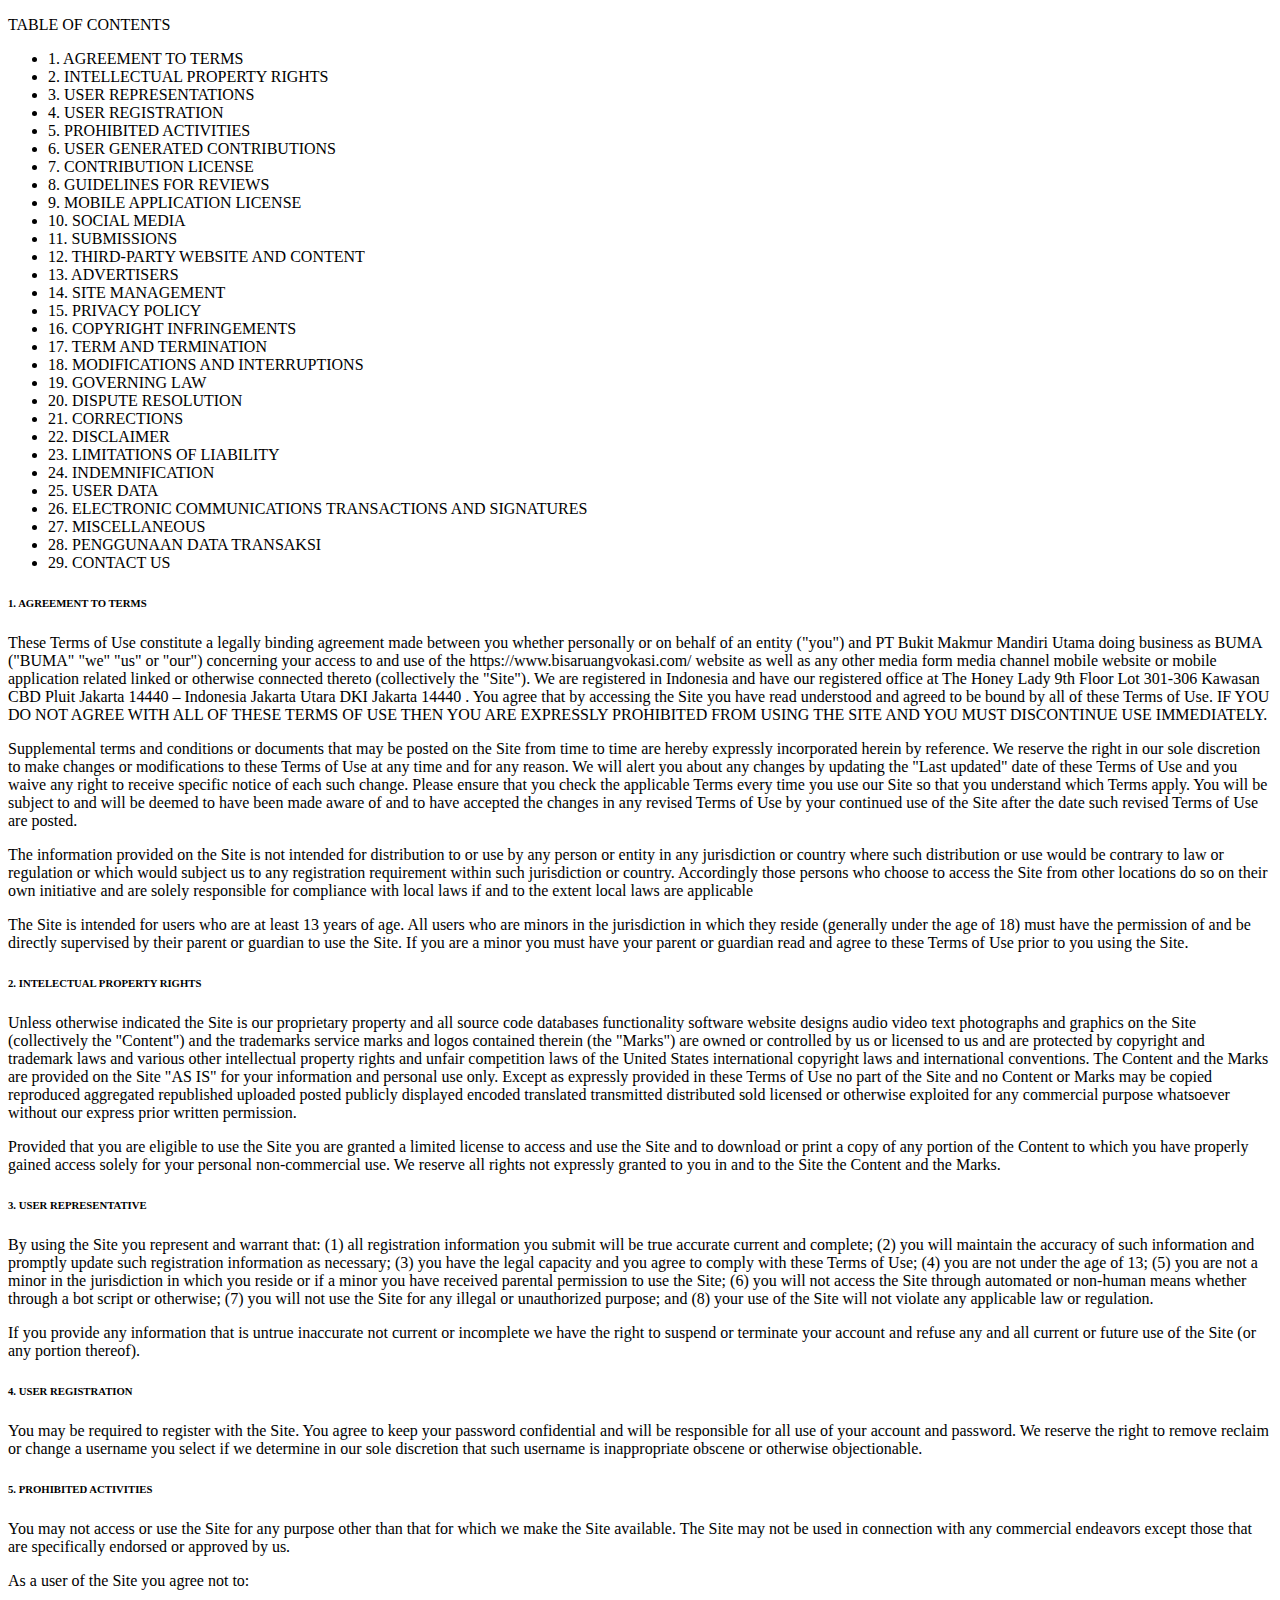
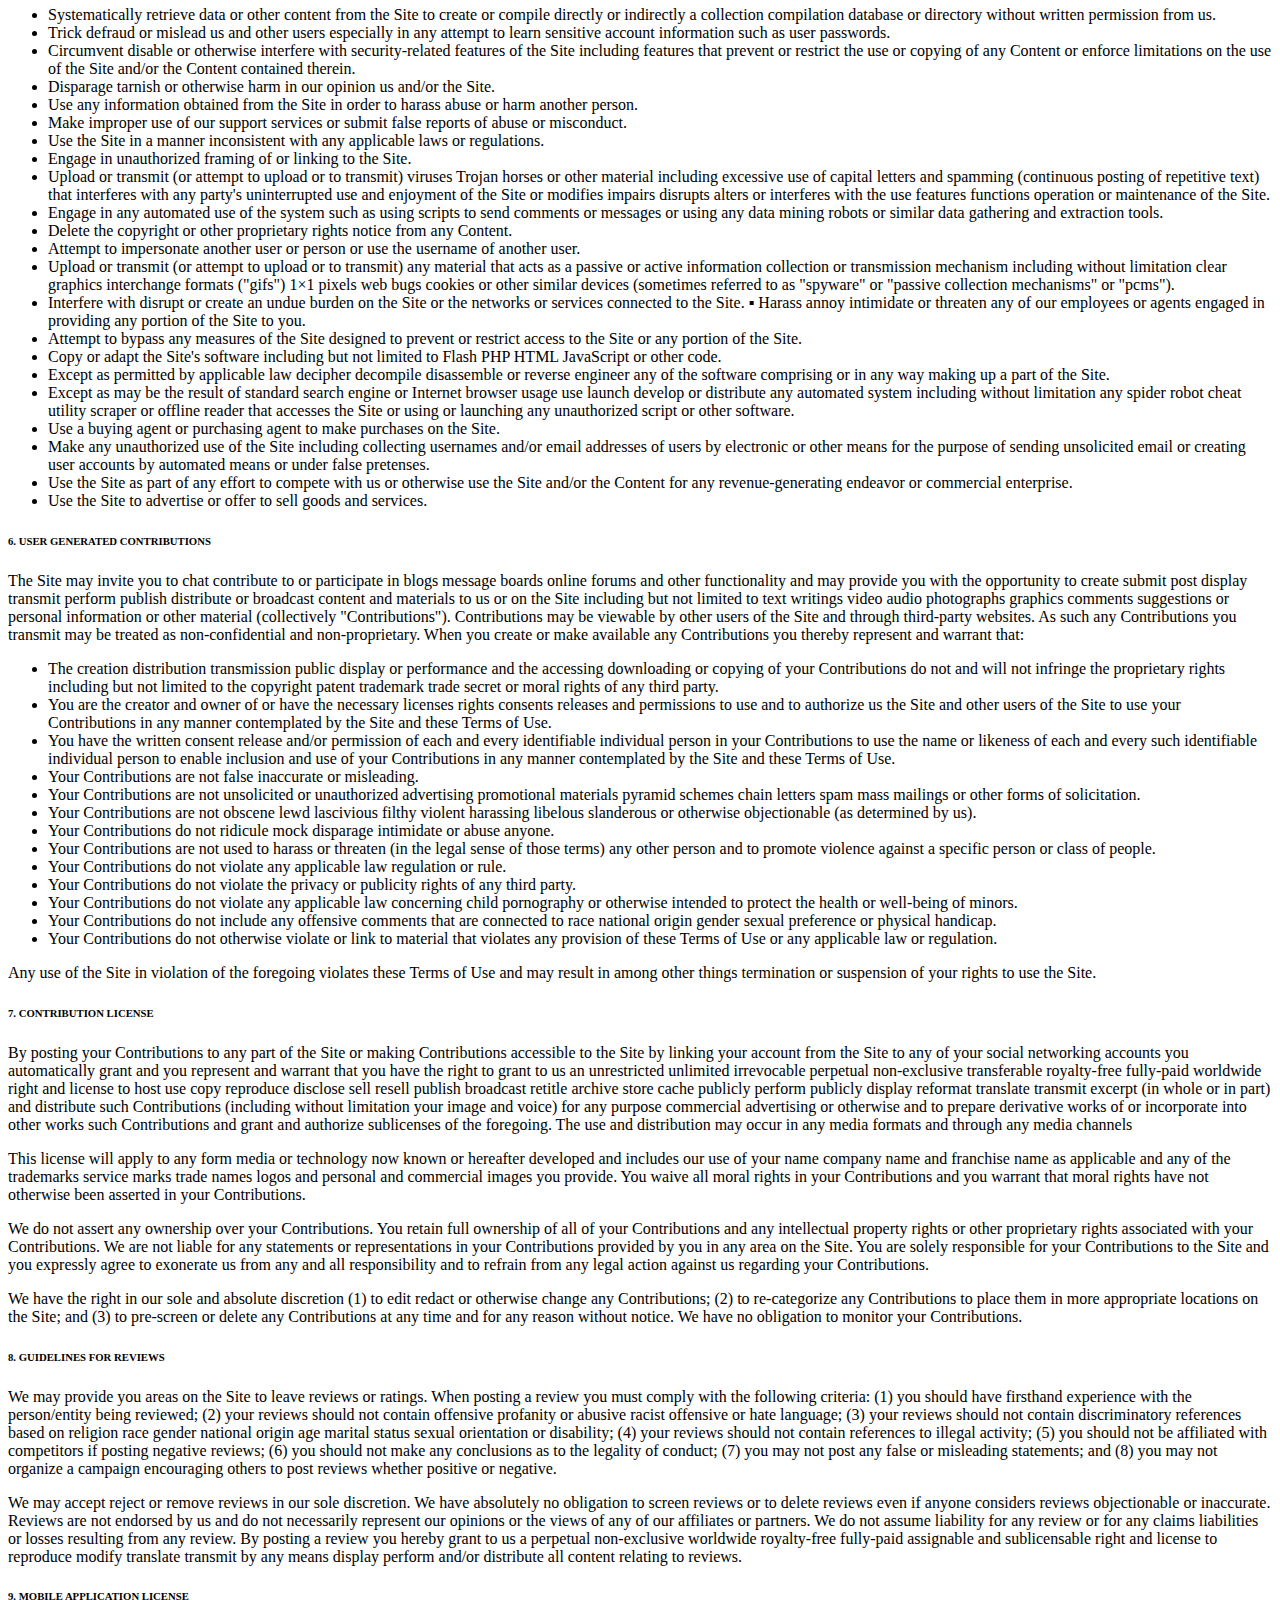
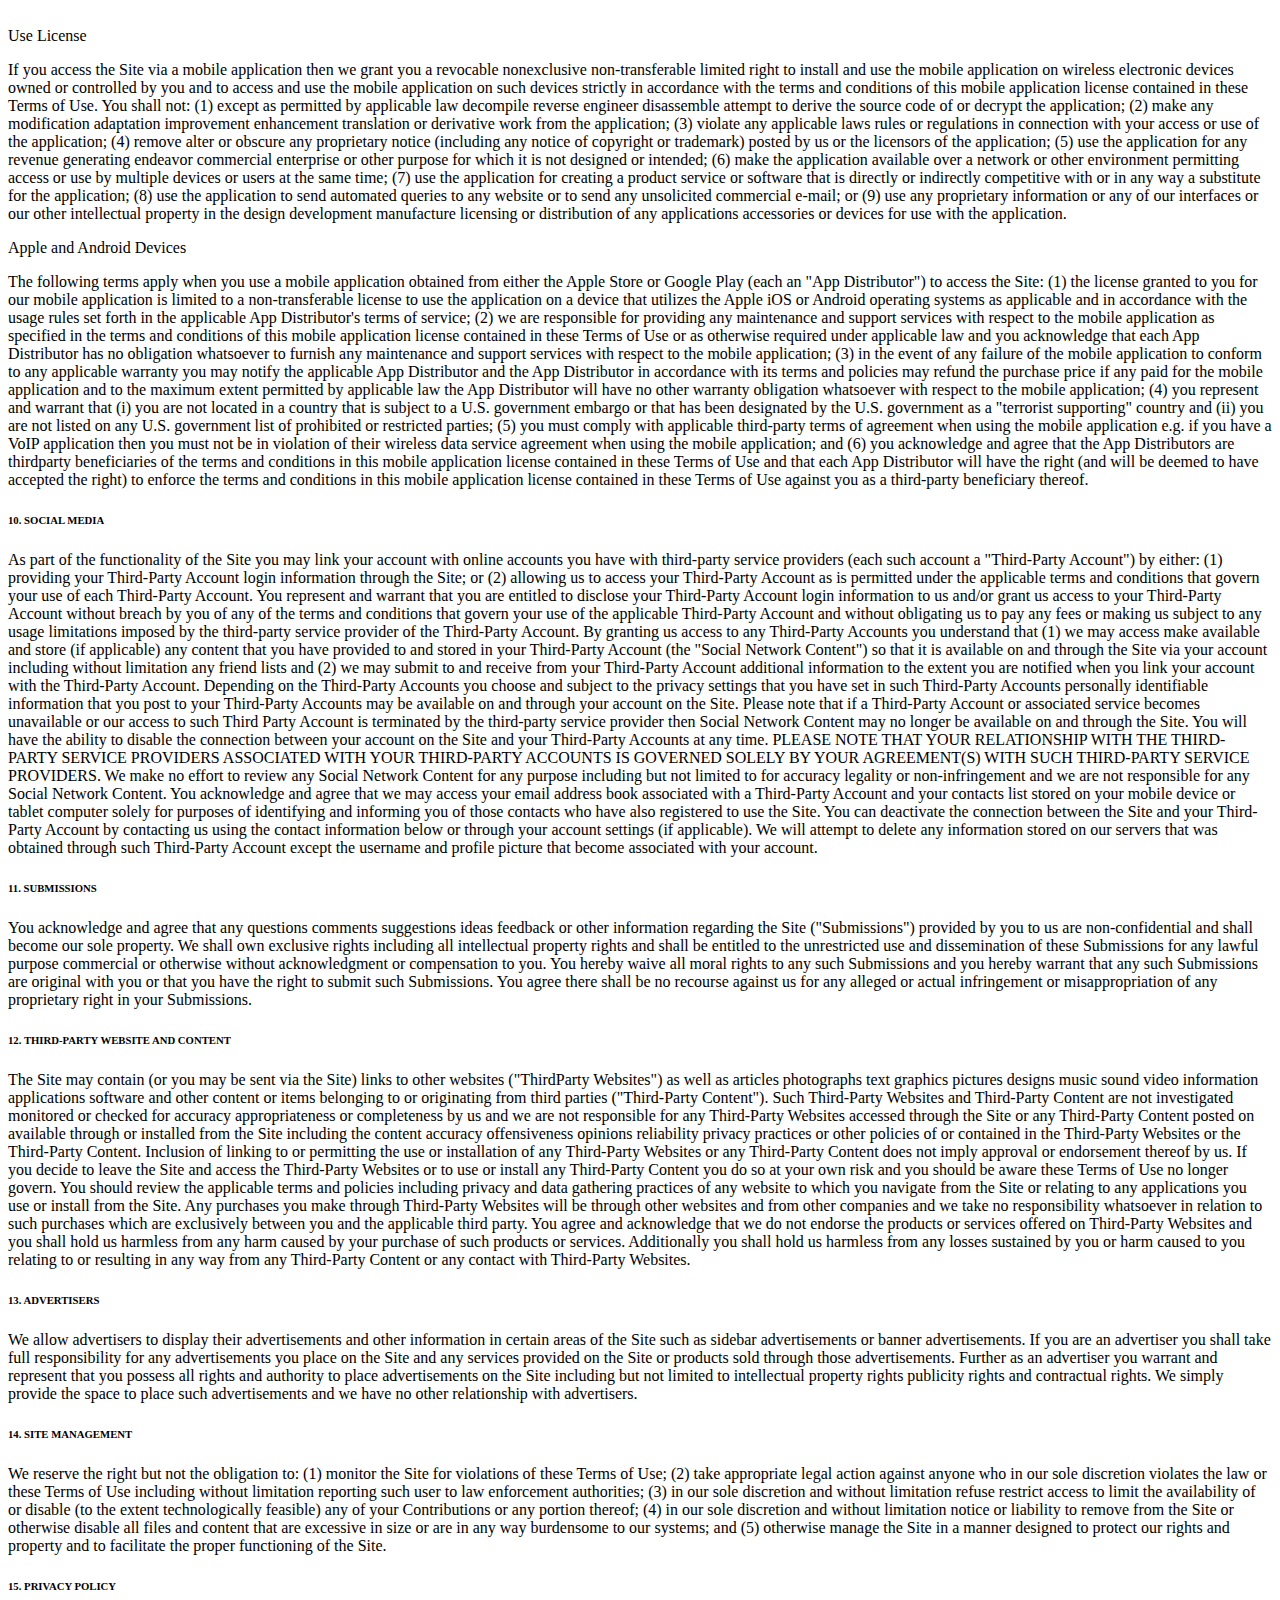
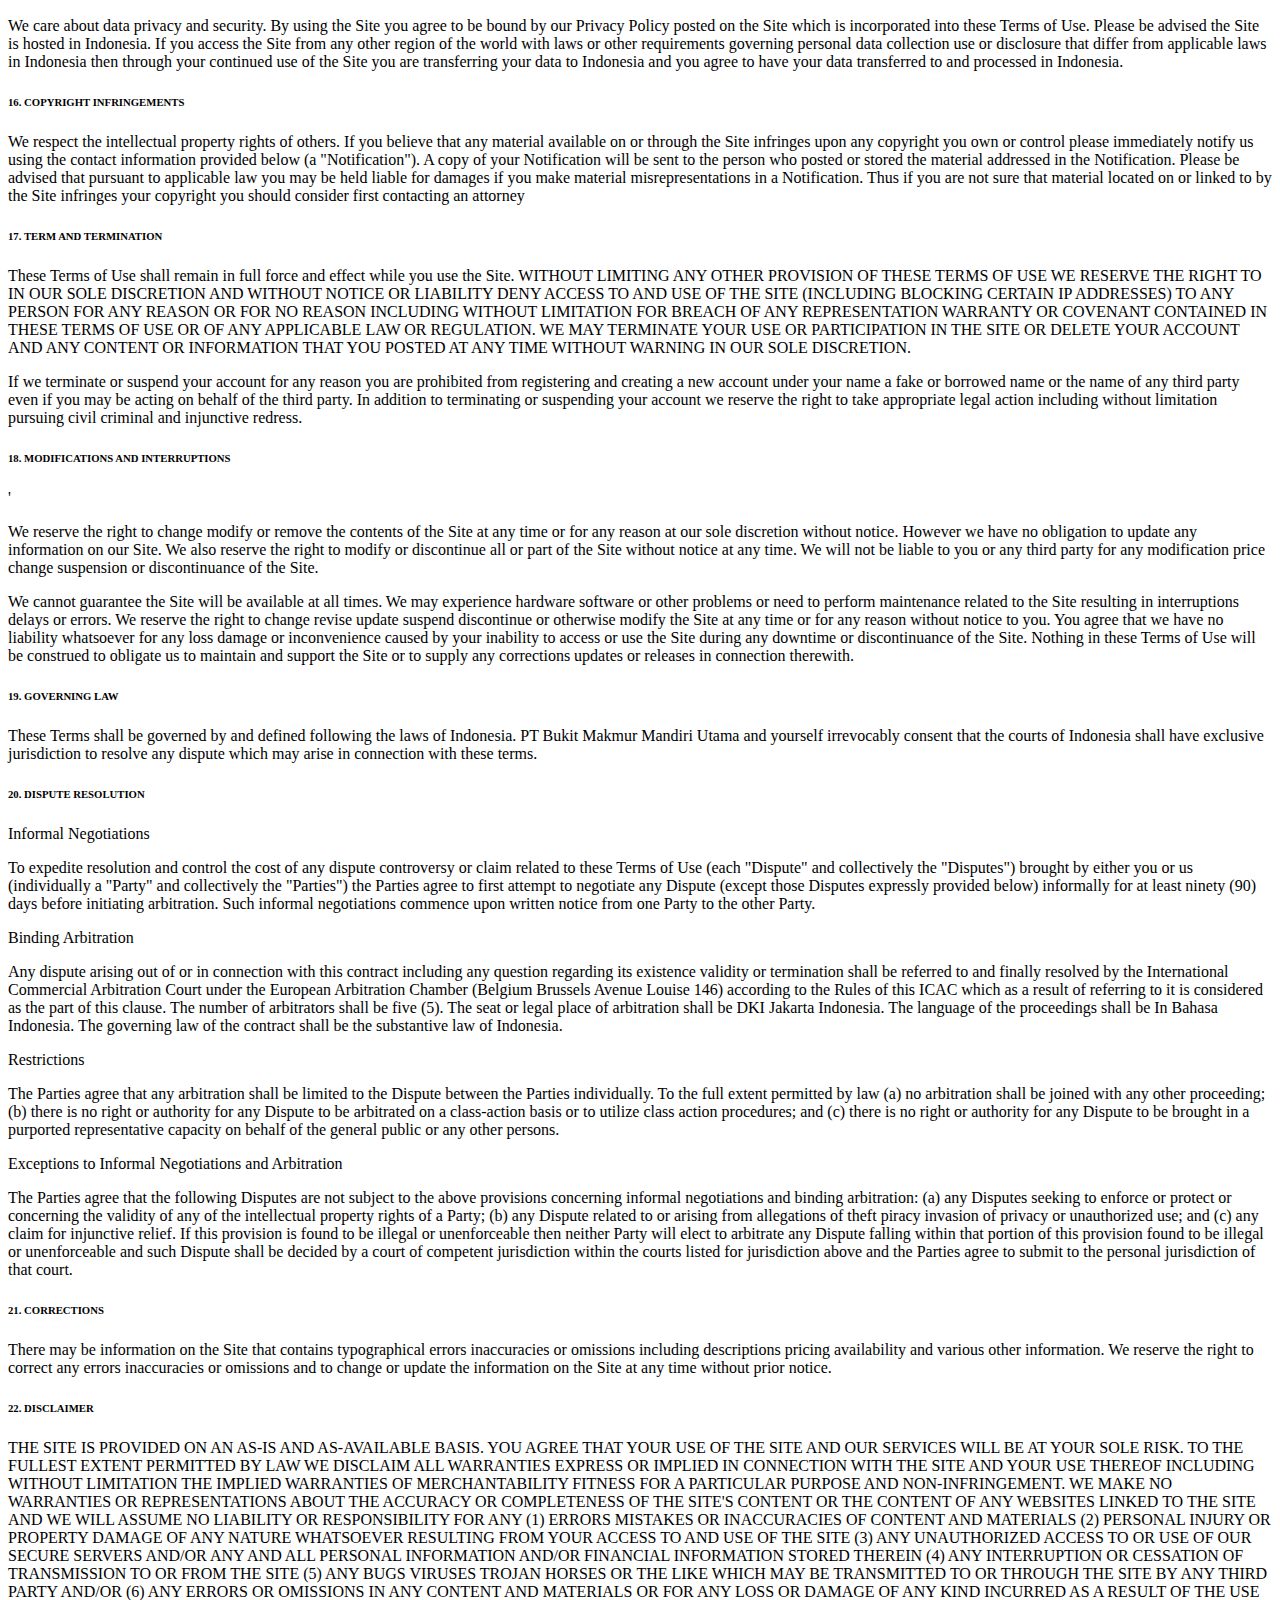
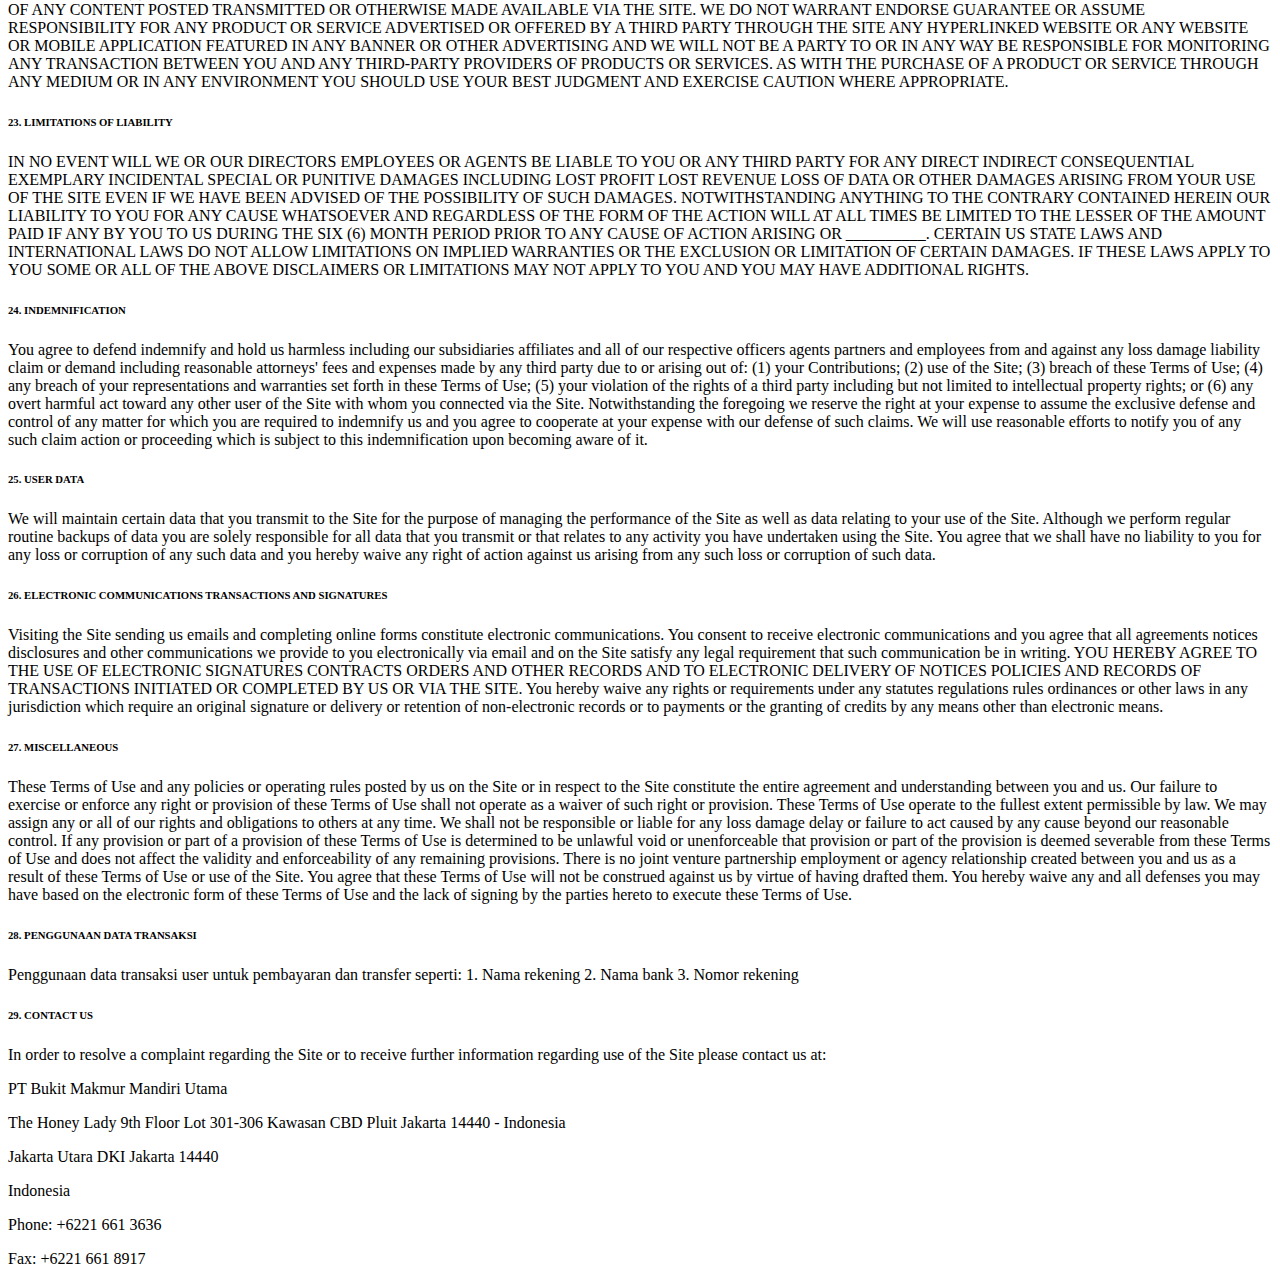
==== tos.html @ e353ec64 "Update tos.html" ====
<!DOCTYPE html>
<html lang="en">
<head>
    <meta charset="UTF-8">
    <meta http-equiv="X-UA-Compatible" content="IE=edge">
    <meta name="viewport" content="width=device-width, initial-scale=1.0">
    <title>Document</title>
</head>
<body>
    <p>TABLE OF CONTENTS</p>
<ul id='header'>
<li><a>1. AGREEMENT TO TERMS</a></li>
<li><a>2. INTELLECTUAL PROPERTY RIGHTS </a></li>
<li><a>3. USER REPRESENTATIONS </a></li>
<li><a>4. USER REGISTRATION </a></li>
<li><a>5. PROHIBITED ACTIVITIES </a></li>
<li><a>6. USER GENERATED CONTRIBUTIONS </a></li>
<li><a>7. CONTRIBUTION LICENSE </a></li>
<li><a>8. GUIDELINES FOR REVIEWS </a></li>
<li><a>9. MOBILE APPLICATION LICENSE </a></li>
<li><a>10. SOCIAL MEDIA </a></li>
<li><a>11. SUBMISSIONS </a></li>
<li><a>12. THIRD-PARTY WEBSITE AND CONTENT </a></li>
<li><a>13. ADVERTISERS </a></li>
<li><a>14. SITE MANAGEMENT </a></li>
<li><a>15. PRIVACY POLICY </a></li>
<li><a>16. COPYRIGHT INFRINGEMENTS </a></li>
<li><a>17. TERM AND TERMINATION</a></li>
<li><a>18. MODIFICATIONS AND INTERRUPTIONS </a></li>
<li><a>19. GOVERNING LAW </a></li>
<li><a>20. DISPUTE RESOLUTION </a></li>
<li><a>21. CORRECTIONS </a></li>
<li><a>22. DISCLAIMER</a></li>
<li><a>23. LIMITATIONS OF LIABILITY</a></li>
<li><a>24. INDEMNIFICATION </a></li>
<li><a>25. USER DATA </a></li>
<li><a>26. ELECTRONIC COMMUNICATIONS TRANSACTIONS AND SIGNATURES</a></li>
<li><a>27. MISCELLANEOUS </a></li>
<li><a>28. PENGGUNAAN DATA TRANSAKSI </a></li>
<li><a>29. CONTACT US</a></li>
</ul>
<h6 id='terms_1'>1. AGREEMENT TO TERMS</h6><p>These Terms of Use constitute a legally binding agreement made between you whether personally or on behalf of an entity ("you") and PT Bukit Makmur Mandiri Utama doing business as BUMA ("BUMA" "we" "us" or "our") concerning your access to and use of the https://www.bisaruangvokasi.com/ website as well as any other media form media channel mobile website or mobile application related linked or otherwise connected thereto (collectively the "Site"). We are registered in Indonesia and have our registered office at The Honey Lady 9th Floor Lot 301-306 Kawasan CBD Pluit Jakarta 14440 – Indonesia Jakarta Utara DKI Jakarta 14440 . You agree that by accessing the Site you have read understood and agreed to be bound by all of these Terms of Use. IF YOU DO NOT AGREE WITH ALL OF THESE TERMS OF USE THEN YOU ARE EXPRESSLY PROHIBITED FROM USING THE SITE AND YOU MUST DISCONTINUE USE IMMEDIATELY.</p>
<p>Supplemental terms and conditions or documents that may be posted on the Site from time to time are hereby expressly incorporated herein by reference. We reserve the right in our sole discretion to make changes or modifications to these Terms of Use at any time and for any reason. We will alert you about any changes by updating the "Last updated" date of these Terms of Use and you waive any right to receive specific notice of each such change. Please ensure that you check the applicable Terms every time you use our Site so that you understand which Terms apply. You will be subject to and will be deemed to have been made aware of and to have accepted the changes in any revised Terms of Use by your continued use of the Site after the date such revised Terms of Use are posted.</p>
<p>The information provided on the Site is not intended for distribution to or use by any person or entity in any jurisdiction or country where such distribution or use would be contrary to law or regulation or which would subject us to any registration requirement within such jurisdiction or country. Accordingly those persons who choose to access the Site from other locations do so on their own initiative and are solely responsible for compliance with local laws if and to the extent local laws are applicable</p>
<p>The Site is intended for users who are at least 13 years of age. All users who are minors in the jurisdiction in which they reside (generally under the age of 18) must have the permission of and be directly supervised by their parent or guardian to use the Site. If you are a minor you must have your parent or guardian read and agree to these Terms of Use prior to you using the Site.</p>
<h6 id='terms_2'>2. INTELECTUAL PROPERTY RIGHTS</h6>
<p>Unless otherwise indicated the Site is our proprietary property and all source code databases functionality software website designs audio video text photographs and graphics on the Site (collectively the "Content") and the trademarks service marks and logos contained therein (the "Marks") are owned or controlled by us or licensed to us and are protected by copyright and trademark laws and various other intellectual property rights and unfair competition laws of the United States international copyright laws and international conventions. The Content and the Marks are provided on the Site "AS IS" for your information and personal use only. Except as expressly provided in these Terms of Use no part of the Site and no Content or Marks may be copied reproduced aggregated republished uploaded posted publicly displayed encoded translated transmitted distributed sold licensed or otherwise exploited for any commercial purpose whatsoever without our express prior written permission.</p>
<p>Provided that you are eligible to use the Site you are granted a limited license to access and use the Site and to download or print a copy of any portion of the Content to which you have properly gained access solely for your personal non-commercial use. We reserve all rights not expressly granted to you in and to the Site the Content and the Marks.</p>
<h6 id='terms_3'>3. USER REPRESENTATIVE</h6>
<p>By using the Site you represent and warrant that: (1) all registration information you submit will be true accurate current and complete; (2) you will maintain the accuracy of such information and promptly update such registration information as necessary; (3) you have the legal capacity and you agree to comply with these Terms of Use; (4) you are not under the age of 13; (5) you are not a minor in the jurisdiction in which you reside or if a minor you have received parental permission to use the Site; (6) you will not access the Site through automated or non-human means whether through a bot script or otherwise; (7) you will not use the Site for any illegal or unauthorized purpose; and (8) your use of the Site will not violate any applicable law or regulation.</p>
<p>If you provide any information that is untrue inaccurate not current or incomplete we have the right to suspend or terminate your account and refuse any and all current or future use of the Site (or any portion thereof).</p>
<h6 id='terms_4'>4. USER REGISTRATION</h6>
<p>You may be required to register with the Site. You agree to keep your password confidential and will be responsible for all use of your account and password. We reserve the right to remove reclaim or change a username you select if we determine in our sole discretion that such username is inappropriate obscene or otherwise objectionable.</p>
<h6 id='terms_5'>5. PROHIBITED ACTIVITIES</h6>
<p>You may not access or use the Site for any purpose other than that for which we make the Site available. The Site may not be used in connection with any commercial endeavors except those that are specifically endorsed or approved by us.</p>
<p> As a user of the Site you agree not to:</p>
<ul>
<li>Systematically retrieve data or other content from the Site to create or compile directly or indirectly a collection compilation database or directory without written permission from us. </li>
<li>Trick defraud or mislead us and other users especially in any attempt to learn sensitive account information such as user passwords.</li>
<li>Circumvent disable or otherwise interfere with security-related features of the Site including features that prevent or restrict the use or copying of any Content or enforce limitations on the use of the Site and/or the Content contained therein. </li>
<li>Disparage tarnish or otherwise harm in our opinion us and/or the Site. </li>
<li>Use any information obtained from the Site in order to harass abuse or harm another person. </li>
<li>Make improper use of our support services or submit false reports of abuse or misconduct. </li>
<li>Use the Site in a manner inconsistent with any applicable laws or regulations. </li>
<li>Engage in unauthorized framing of or linking to the Site. </li>
<li>Upload or transmit (or attempt to upload or to transmit) viruses Trojan horses or other material including excessive use of capital letters and spamming (continuous posting of repetitive text) that interferes with any party's uninterrupted use and enjoyment of the Site or modifies impairs disrupts alters or interferes with the use features functions operation or maintenance of the Site.</li>
<li>Engage in any automated use of the system such as using scripts to send comments or messages or using any data mining robots or similar data gathering and extraction tools. </li>
<li>Delete the copyright or other proprietary rights notice from any Content.</li>
<li>Attempt to impersonate another user or person or use the username of another user.</li>
<li>Upload or transmit (or attempt to upload or to transmit) any material that acts as a passive or active information collection or transmission mechanism including without limitation clear graphics interchange formats ("gifs") 1×1 pixels web bugs cookies or other similar devices (sometimes referred to as "spyware" or "passive collection mechanisms" or "pcms").</li>
<li>Interfere with disrupt or create an undue burden on the Site or the networks or services connected to the Site. ▪ Harass annoy intimidate or threaten any of our employees or agents engaged in providing any portion of the Site to you.</li>
<li>Attempt to bypass any measures of the Site designed to prevent or restrict access to the Site or any portion of the Site.</li>
<li>Copy or adapt the Site's software including but not limited to Flash PHP HTML JavaScript or other code.</li>
<li>Except as permitted by applicable law decipher decompile disassemble or reverse engineer any of the software comprising or in any way making up a part of the Site.</li>
<li>Except as may be the result of standard search engine or Internet browser usage use launch develop or distribute any automated system including without limitation any spider robot cheat utility scraper or offline reader that accesses the Site or using or launching any unauthorized script or other software. </li>
<li>Use a buying agent or purchasing agent to make purchases on the Site.</li>
<li>Make any unauthorized use of the Site including collecting usernames and/or email addresses of users by electronic or other means for the purpose of sending unsolicited email or creating user accounts by automated means or under false pretenses.</li>
<li>Use the Site as part of any effort to compete with us or otherwise use the Site and/or the Content for any revenue-generating endeavor or commercial enterprise.</li>
<li>Use the Site to advertise or offer to sell goods and services.</li>
</ul>
<h6>6. USER GENERATED CONTRIBUTIONS</h6>
<p>The Site may invite you to chat contribute to or participate in blogs message boards online forums and other functionality and may provide you with the opportunity to create submit post display transmit perform publish distribute or broadcast content and materials to us or on the Site including but not limited to text writings video audio photographs graphics comments suggestions or personal information or other material (collectively "Contributions"). Contributions may be viewable by other users of the Site and through third-party websites. As such any Contributions you transmit may be treated as non-confidential and non-proprietary. When you create or make available any Contributions you thereby represent and warrant that:</p>
<ul>
<li>The creation distribution transmission public display or performance and the accessing downloading or copying of your Contributions do not and will not infringe the proprietary rights including but not limited to the copyright patent trademark trade secret or moral rights of any third party.</li>
<li>You are the creator and owner of or have the necessary licenses rights consents releases and permissions to use and to authorize us the Site and other users of the Site to use your Contributions in any manner contemplated by the Site and these Terms of Use.</li>
<li>You have the written consent release and/or permission of each and every identifiable individual person in your Contributions to use the name or likeness of each and every such identifiable individual person to enable inclusion and use of your Contributions in any manner contemplated by the Site and these Terms of Use.</li>
<li>Your Contributions are not false inaccurate or misleading.</li>
<li>Your Contributions are not unsolicited or unauthorized advertising promotional materials pyramid schemes chain letters spam mass mailings or other forms of solicitation.</li>
<li>Your Contributions are not obscene lewd lascivious filthy violent harassing libelous slanderous or otherwise objectionable (as determined by us).</li>
<li>Your Contributions do not ridicule mock disparage intimidate or abuse anyone.</li>
<li>Your Contributions are not used to harass or threaten (in the legal sense of those terms) any other person and to promote violence against a specific person or class of people.</li>
<li>Your Contributions do not violate any applicable law regulation or rule.</li>
<li>Your Contributions do not violate the privacy or publicity rights of any third party.</li>
<li>Your Contributions do not violate any applicable law concerning child pornography or otherwise intended to protect the health or well-being of minors.</li>
<li>Your Contributions do not include any offensive comments that are connected to race national origin gender sexual preference or physical handicap.</li>
<li>Your Contributions do not otherwise violate or link to material that violates any provision of these Terms of Use or any applicable law or regulation.</li>
</ul>
<p>Any use of the Site in violation of the foregoing violates these Terms of Use and may result in among other things termination or suspension of your rights to use the Site.</p>
<h6 id='terms_7'>7. CONTRIBUTION LICENSE</h6>
<p>By posting your Contributions to any part of the Site or making Contributions accessible to the Site by linking your account from the Site to any of your social networking accounts you automatically grant and you represent and warrant that you have the right to grant to us an unrestricted unlimited irrevocable perpetual non-exclusive transferable royalty-free fully-paid worldwide right and license to host use copy reproduce disclose sell resell publish broadcast retitle archive store cache publicly perform publicly display reformat translate transmit excerpt (in whole or in part) and distribute such Contributions (including without limitation your image and voice) for any purpose commercial advertising or otherwise and to prepare derivative works of or incorporate into other works such Contributions and grant and authorize sublicenses of the foregoing. The use and distribution may occur in any media formats and through any media channels</p>
<p>This license will apply to any form media or technology now known or hereafter developed and includes our use of your name company name and franchise name as applicable and any of the trademarks service marks trade names logos and personal and commercial images you provide. You waive all moral rights in your Contributions and you warrant that moral rights have not otherwise been asserted in your Contributions.</p>
<p>We do not assert any ownership over your Contributions. You retain full ownership of all of your Contributions and any intellectual property rights or other proprietary rights associated with your Contributions. We are not liable for any statements or representations in your Contributions provided by you in any area on the Site. You are solely responsible for your Contributions to the Site and you expressly agree to exonerate us from any and all responsibility and to refrain from any legal action against us regarding your Contributions.</p>
<p>We have the right in our sole and absolute discretion (1) to edit redact or otherwise change any Contributions; (2) to re-categorize any Contributions to place them in more appropriate locations on the Site; and (3) to pre-screen or delete any Contributions at any time and for any reason without notice. We have no obligation to monitor your Contributions.</p>
<h6 id='terms_8'>8. GUIDELINES FOR REVIEWS</h6>
<p>We may provide you areas on the Site to leave reviews or ratings. When posting a review you must comply with the following criteria: (1) you should have firsthand experience with the person/entity being reviewed; (2) your reviews should not contain offensive profanity or abusive racist offensive or hate language; (3) your reviews should not contain discriminatory references based on religion race gender national origin age marital status sexual orientation or disability; (4) your reviews should not contain references to illegal activity; (5) you should not be affiliated with competitors if posting negative reviews; (6) you should not make any conclusions as to the legality of conduct; (7) you may not post any false or misleading statements; and (8) you may not organize a campaign encouraging others to post reviews whether positive or negative.</p>
<p>We may accept reject or remove reviews in our sole discretion. We have absolutely no obligation to screen reviews or to delete reviews even if anyone considers reviews objectionable or inaccurate. Reviews are not endorsed by us and do not necessarily represent our opinions or the views of any of our affiliates or partners. We do not assume liability for any review or for any claims liabilities or losses resulting from any review. By posting a review you hereby grant to us a perpetual non-exclusive worldwide royalty-free fully-paid assignable and sublicensable right and license to reproduce modify translate transmit by any means display perform and/or distribute all content relating to reviews.</p>
<h6 id='terms_9'>9. MOBILE APPLICATION LICENSE</h6>
<p>Use License</p>
<p>If you access the Site via a mobile application then we grant you a revocable nonexclusive non-transferable limited right to install and use the mobile application on wireless electronic devices owned or controlled by you and to access and use the mobile application on such devices strictly in accordance with the terms and conditions of this mobile application license contained in these Terms of Use. You shall not: (1) except as permitted by applicable law decompile reverse engineer disassemble attempt to derive the source code of or decrypt the application; (2) make any modification adaptation improvement enhancement translation or derivative work from the application; (3) violate any applicable laws rules or regulations in connection with your access or use of the application; (4) remove alter or obscure any proprietary notice (including any notice of copyright or trademark) posted by us or the licensors of the application; (5) use the application for any revenue generating endeavor commercial enterprise or other purpose for which it is not designed or intended; (6) make the application available over a network or other environment permitting access or use by multiple devices or users at the same time; (7) use the application for creating a product service or software that is directly or indirectly competitive with or in any way a substitute for the application; (8) use the application to send automated queries to any website or to send any unsolicited commercial e-mail; or (9) use any proprietary information or any of our interfaces or our other intellectual property in the design development manufacture licensing or distribution of any applications accessories or devices for use with the application.</p>
<p>Apple and Android Devices</p>
<p>The following terms apply when you use a mobile application obtained from either the Apple Store or Google Play (each an "App Distributor") to access the Site: (1) the license granted to you for our mobile application is limited to a non-transferable license to use the application on a device that utilizes the Apple iOS or Android operating systems as applicable and in accordance with the usage rules set forth in the applicable App Distributor's terms of service; (2) we are responsible for providing any maintenance and support services with respect to the mobile application as specified in the terms and conditions of this mobile application license contained in these Terms of Use or as otherwise required under applicable law and you acknowledge that each App Distributor has no obligation whatsoever to furnish any maintenance and support services with respect to the mobile application; (3) in the event of any failure of the mobile application to conform to any applicable warranty you may notify the applicable App Distributor and the App Distributor in accordance with its terms and policies may refund the purchase price if any paid for the mobile application and to the maximum extent permitted by applicable law the App Distributor will have no other warranty obligation whatsoever with respect to the mobile application; (4) you represent and warrant that (i) you are not located in a country that is subject to a U.S. government embargo or that has been designated by the U.S. government as a "terrorist supporting" country and (ii) you are not listed on any U.S. government list of prohibited or restricted parties; (5) you must comply with applicable third-party terms of agreement when using the mobile application e.g. if you have a VoIP application then you must not be in violation of their wireless data service agreement when using the mobile application; and (6) you acknowledge and agree that the App Distributors are thirdparty beneficiaries of the terms and conditions in this mobile application license contained in these Terms of Use and that each App Distributor will have the right (and will be deemed to have accepted the right) to enforce the terms and conditions in this mobile application license contained in these Terms of Use against you as a third-party beneficiary thereof.</p>
<h6 id='terms_10'>10. SOCIAL MEDIA</h6>
<p>As part of the functionality of the Site you may link your account with online accounts you have with third-party service providers (each such account a "Third-Party Account") by either: (1) providing your Third-Party Account login information through the Site; or (2) allowing us to access your Third-Party Account as is permitted under the applicable terms and conditions that govern your use of each Third-Party Account. You represent and warrant that you are entitled to disclose your Third-Party Account login information to us and/or grant us access to your Third-Party Account without breach by you of any of the terms and conditions that govern your use of the applicable Third-Party Account and without obligating us to pay any fees or making us subject to any usage limitations imposed by the third-party service provider of the Third-Party Account. By granting us access to any Third-Party Accounts you understand that (1) we may access make available and store (if applicable) any content that you have provided to and stored in your Third-Party Account (the "Social Network Content") so that it is available on and through the Site via your account including without limitation any friend lists and (2) we may submit to and receive from your Third-Party Account additional information to the extent you are notified when you link your account with the Third-Party Account. Depending on the Third-Party Accounts you choose and subject to the privacy settings that you have set in such Third-Party Accounts personally identifiable information that you post to your Third-Party Accounts may be available on and through your account on the Site. Please note that if a Third-Party Account or associated service becomes unavailable or our access to such Third Party Account is terminated by the third-party service provider then Social Network Content may no longer be available on and through the Site. You will have the ability to disable the connection between your account on the Site and your Third-Party Accounts at any time. PLEASE NOTE THAT YOUR RELATIONSHIP WITH THE THIRD-PARTY SERVICE PROVIDERS ASSOCIATED WITH YOUR THIRD-PARTY ACCOUNTS IS GOVERNED SOLELY BY YOUR AGREEMENT(S) WITH SUCH THIRD-PARTY SERVICE PROVIDERS. We make no effort to review any Social Network Content for any purpose including but not limited to for accuracy legality or non-infringement and we are not responsible for any Social Network Content. You acknowledge and agree that we may access your email address book associated with a Third-Party Account and your contacts list stored on your mobile device or tablet computer solely for purposes of identifying and informing you of those contacts who have also registered to use the Site. You can deactivate the connection between the Site and your Third-Party Account by contacting us using the contact information below or through your account settings (if applicable). We will attempt to delete any information stored on our servers that was obtained through such Third-Party Account except the username and profile picture that become associated with your account.</p>
<h6 id='terms_11'>11. SUBMISSIONS</h6>
<p>You acknowledge and agree that any questions comments suggestions ideas feedback or other information regarding the Site ("Submissions") provided by you to us are non-confidential and shall become our sole property. We shall own exclusive rights including all intellectual property rights and shall be entitled to the unrestricted use and dissemination of these Submissions for any lawful purpose commercial or otherwise without acknowledgment or compensation to you. You hereby waive all moral rights to any such Submissions and you hereby warrant that any such Submissions are original with you or that you have the right to submit such Submissions. You agree there shall be no recourse against us for any alleged or actual infringement or misappropriation of any proprietary right in your Submissions.</p>
<h6 id='terms_12'>12. THIRD-PARTY WEBSITE AND CONTENT</h6>
<p>The Site may contain (or you may be sent via the Site) links to other websites ("ThirdParty Websites") as well as articles photographs text graphics pictures designs music sound video information applications software and other content or items belonging to or originating from third parties ("Third-Party Content"). Such Third-Party Websites and Third-Party Content are not investigated monitored or checked for accuracy appropriateness or completeness by us and we are not responsible for any Third-Party Websites accessed through the Site or any Third-Party Content posted on available through or installed from the Site including the content accuracy offensiveness opinions reliability privacy practices or other policies of or contained in the Third-Party Websites or the Third-Party Content. Inclusion of linking to or permitting the use or installation of any Third-Party Websites or any Third-Party Content does not imply approval or endorsement thereof by us. If you decide to leave the Site and access the Third-Party Websites or to use or install any Third-Party Content you do so at your own risk and you should be aware these Terms of Use no longer govern. You should review the applicable terms and policies including privacy and data gathering practices of any website to which you navigate from the Site or relating to any applications you use or install from the Site. Any purchases you make through Third-Party Websites will be through other websites and from other companies and we take no responsibility whatsoever in relation to such purchases which are exclusively between you and the applicable third party. You agree and acknowledge that we do not endorse the products or services offered on Third-Party Websites and you shall hold us harmless from any harm caused by your purchase of such products or services. Additionally you shall hold us harmless from any losses sustained by you or harm caused to you relating to or resulting in any way from any Third-Party Content or any contact with Third-Party Websites.</p>
<h6 id='terms_13'>13. ADVERTISERS</h6>
<p>We allow advertisers to display their advertisements and other information in certain areas of the Site such as sidebar advertisements or banner advertisements. If you are an advertiser you shall take full responsibility for any advertisements you place on the Site and any services provided on the Site or products sold through those advertisements. Further as an advertiser you warrant and represent that you possess all rights and authority to place advertisements on the Site including but not limited to intellectual property rights publicity rights and contractual rights. We simply provide the space to place such advertisements and we have no other relationship with advertisers.</p>
<h6 id='terms_14'>14. SITE MANAGEMENT</h6>
<p>We reserve the right but not the obligation to: (1) monitor the Site for violations of these Terms of Use; (2) take appropriate legal action against anyone who in our sole discretion violates the law or these Terms of Use including without limitation reporting such user to law enforcement authorities; (3) in our sole discretion and without limitation refuse restrict access to limit the availability of or disable (to the extent technologically feasible) any of your Contributions or any portion thereof; (4) in our sole discretion and without limitation notice or liability to remove from the Site or otherwise disable all files and content that are excessive in size or are in any way burdensome to our systems; and (5) otherwise manage the Site in a manner designed to protect our rights and property and to facilitate the proper functioning of the Site.</p>
<h6 id='terms_15'>15. PRIVACY POLICY</h6>
<p>We care about data privacy and security. By using the Site you agree to be bound by our Privacy Policy posted on the Site which is incorporated into these Terms of Use. Please be advised the Site is hosted in Indonesia. If you access the Site from any other region of the world with laws or other requirements governing personal data collection use or disclosure that differ from applicable laws in Indonesia then through your continued use of the Site you are transferring your data to Indonesia and you agree to have your data transferred to and processed in Indonesia.</p>
<h6 id='terms_16'>16. COPYRIGHT INFRINGEMENTS</h6>
<p>We respect the intellectual property rights of others. If you believe that any material available on or through the Site infringes upon any copyright you own or control please immediately notify us using the contact information provided below (a "Notification"). A copy of your Notification will be sent to the person who posted or stored the material addressed in the Notification. Please be advised that pursuant to applicable law you may be held liable for damages if you make material misrepresentations in a Notification. Thus if you are not sure that material located on or linked to by the Site infringes your copyright you should consider first contacting an attorney</p>
<h6 id='terms_17'>17. TERM AND TERMINATION</h6>
<p>These Terms of Use shall remain in full force and effect while you use the Site. WITHOUT LIMITING ANY OTHER PROVISION OF THESE TERMS OF USE WE RESERVE THE RIGHT TO IN OUR SOLE DISCRETION AND WITHOUT NOTICE OR LIABILITY DENY ACCESS TO AND USE OF THE SITE (INCLUDING BLOCKING CERTAIN IP ADDRESSES) TO ANY PERSON FOR ANY REASON OR FOR NO REASON INCLUDING WITHOUT LIMITATION FOR BREACH OF ANY REPRESENTATION WARRANTY OR COVENANT CONTAINED IN THESE TERMS OF USE OR OF ANY APPLICABLE LAW OR REGULATION. WE MAY TERMINATE YOUR USE OR PARTICIPATION IN THE SITE OR DELETE YOUR ACCOUNT AND ANY CONTENT OR INFORMATION THAT YOU POSTED AT ANY TIME WITHOUT WARNING IN OUR SOLE DISCRETION.</p>
<p>If we terminate or suspend your account for any reason you are prohibited from registering and creating a new account under your name a fake or borrowed name or the name of any third party even if you may be acting on behalf of the third party. In addition to terminating or suspending your account we reserve the right to take appropriate legal action including without limitation pursuing civil criminal and injunctive redress.</p>
<h6 id='terms_18'>18. MODIFICATIONS AND INTERRUPTIONS</h6>'
<p>We reserve the right to change modify or remove the contents of the Site at any time or for any reason at our sole discretion without notice. However we have no obligation to update any information on our Site. We also reserve the right to modify or discontinue all or part of the Site without notice at any time. We will not be liable to you or any third party for any modification price change suspension or discontinuance of the Site.</p>
<p>We cannot guarantee the Site will be available at all times. We may experience hardware software or other problems or need to perform maintenance related to the Site resulting in interruptions delays or errors. We reserve the right to change revise update suspend discontinue or otherwise modify the Site at any time or for any reason without notice to you. You agree that we have no liability whatsoever for any loss damage or inconvenience caused by your inability to access or use the Site during any downtime or discontinuance of the Site. Nothing in these Terms of Use will be construed to obligate us to maintain and support the Site or to supply any corrections updates or releases in connection therewith.</p>
<h6 id='terms_19'>19. GOVERNING LAW</h6>
<p>These Terms shall be governed by and defined following the laws of Indonesia. PT Bukit Makmur Mandiri Utama and yourself irrevocably consent that the courts of Indonesia shall have exclusive jurisdiction to resolve any dispute which may arise in connection with these terms.</p>
<h6 id='terms_20'>20. DISPUTE RESOLUTION</h6>
<p>Informal Negotiations</p>
<p>To expedite resolution and control the cost of any dispute controversy or claim related to these Terms of Use (each "Dispute" and collectively the "Disputes") brought by either you or us (individually a "Party" and collectively the "Parties") the Parties agree to first attempt to negotiate any Dispute (except those Disputes expressly provided below) informally for at least ninety (90) days before initiating arbitration. Such informal negotiations commence upon written notice from one Party to the other Party.</p>
<p>Binding Arbitration</p>
<p>Any dispute arising out of or in connection with this contract including any question regarding its existence validity or termination shall be referred to and finally resolved by the International Commercial Arbitration Court under the European Arbitration Chamber (Belgium Brussels Avenue Louise 146) according to the Rules of this ICAC which as a result of referring to it is considered as the part of this clause. The number of arbitrators shall be five (5). The seat or legal place of arbitration shall be DKI Jakarta Indonesia. The language of the proceedings shall be In Bahasa Indonesia. The governing law of the contract shall be the substantive law of Indonesia.</p>
<p>Restrictions</p>
<p>The Parties agree that any arbitration shall be limited to the Dispute between the Parties individually. To the full extent permitted by law (a) no arbitration shall be joined with any other proceeding; (b) there is no right or authority for any Dispute to be arbitrated on a class-action basis or to utilize class action procedures; and (c) there is no right or authority for any Dispute to be brought in a purported representative capacity on behalf of the general public or any other persons.</p>
<p>Exceptions to Informal Negotiations and Arbitration</p>
<p>The Parties agree that the following Disputes are not subject to the above provisions concerning informal negotiations and binding arbitration: (a) any Disputes seeking to enforce or protect or concerning the validity of any of the intellectual property rights of a Party; (b) any Dispute related to or arising from allegations of theft piracy invasion of privacy or unauthorized use; and (c) any claim for injunctive relief. If this provision is found to be illegal or unenforceable then neither Party will elect to arbitrate any Dispute falling within that portion of this provision found to be illegal or unenforceable and such Dispute shall be decided by a court of competent jurisdiction within the courts listed for jurisdiction above and the Parties agree to submit to the personal jurisdiction of that court.</p>
<h6 id='terms_21'>21. CORRECTIONS</h6>
<p>There may be information on the Site that contains typographical errors inaccuracies or omissions including descriptions pricing availability and various other information. We reserve the right to correct any errors inaccuracies or omissions and to change or update the information on the Site at any time without prior notice.</p>
<h6 id='terms_22'>22. DISCLAIMER</h6>
<p>THE SITE IS PROVIDED ON AN AS-IS AND AS-AVAILABLE BASIS. YOU AGREE THAT YOUR USE OF THE SITE AND OUR SERVICES WILL BE AT YOUR SOLE RISK. TO THE FULLEST EXTENT PERMITTED BY LAW WE DISCLAIM ALL WARRANTIES EXPRESS OR IMPLIED IN CONNECTION WITH THE SITE AND YOUR USE THEREOF INCLUDING WITHOUT LIMITATION THE IMPLIED WARRANTIES OF MERCHANTABILITY FITNESS FOR A PARTICULAR PURPOSE AND NON-INFRINGEMENT. WE MAKE NO WARRANTIES OR REPRESENTATIONS ABOUT THE ACCURACY OR COMPLETENESS OF THE SITE'S CONTENT OR THE CONTENT OF ANY WEBSITES LINKED TO THE SITE AND WE WILL ASSUME NO LIABILITY OR RESPONSIBILITY FOR ANY (1) ERRORS MISTAKES OR INACCURACIES OF CONTENT AND MATERIALS (2) PERSONAL INJURY OR PROPERTY DAMAGE OF ANY NATURE WHATSOEVER RESULTING FROM YOUR ACCESS TO AND USE OF THE SITE (3) ANY UNAUTHORIZED ACCESS TO OR USE OF OUR SECURE SERVERS AND/OR ANY AND ALL PERSONAL INFORMATION AND/OR FINANCIAL INFORMATION STORED THEREIN (4) ANY INTERRUPTION OR CESSATION OF TRANSMISSION TO OR FROM THE SITE (5) ANY BUGS VIRUSES TROJAN HORSES OR THE LIKE WHICH MAY BE TRANSMITTED TO OR THROUGH THE SITE BY ANY THIRD PARTY AND/OR (6) ANY ERRORS OR OMISSIONS IN ANY CONTENT AND MATERIALS OR FOR ANY LOSS OR DAMAGE OF ANY KIND INCURRED AS A RESULT OF THE USE OF ANY CONTENT POSTED TRANSMITTED OR OTHERWISE MADE AVAILABLE VIA THE SITE. WE DO NOT WARRANT ENDORSE GUARANTEE OR ASSUME RESPONSIBILITY FOR ANY PRODUCT OR SERVICE ADVERTISED OR OFFERED BY A THIRD PARTY THROUGH THE SITE ANY HYPERLINKED WEBSITE OR ANY WEBSITE OR MOBILE APPLICATION FEATURED IN ANY BANNER OR OTHER ADVERTISING AND WE WILL NOT BE A PARTY TO OR IN ANY WAY BE RESPONSIBLE FOR MONITORING ANY TRANSACTION BETWEEN YOU AND ANY THIRD-PARTY PROVIDERS OF PRODUCTS OR SERVICES. AS WITH THE PURCHASE OF A PRODUCT OR SERVICE THROUGH ANY MEDIUM OR IN ANY ENVIRONMENT YOU SHOULD USE YOUR BEST JUDGMENT AND EXERCISE CAUTION WHERE APPROPRIATE.</p>
<h6 id='terms_23'>23. LIMITATIONS OF LIABILITY</h6>
<p>IN NO EVENT WILL WE OR OUR DIRECTORS EMPLOYEES OR AGENTS BE LIABLE TO YOU OR ANY THIRD PARTY FOR ANY DIRECT INDIRECT CONSEQUENTIAL EXEMPLARY INCIDENTAL SPECIAL OR PUNITIVE DAMAGES INCLUDING LOST PROFIT LOST REVENUE LOSS OF DATA OR OTHER DAMAGES ARISING FROM YOUR USE OF THE SITE EVEN IF WE HAVE BEEN ADVISED OF THE POSSIBILITY OF SUCH DAMAGES. NOTWITHSTANDING ANYTHING TO THE CONTRARY CONTAINED HEREIN OUR LIABILITY TO YOU FOR ANY CAUSE WHATSOEVER AND REGARDLESS OF THE FORM OF THE ACTION WILL AT ALL TIMES BE LIMITED TO THE LESSER OF THE AMOUNT PAID IF ANY BY YOU TO US DURING THE SIX (6) MONTH PERIOD PRIOR TO ANY CAUSE OF ACTION ARISING OR __________. CERTAIN US STATE LAWS AND INTERNATIONAL LAWS DO NOT ALLOW LIMITATIONS ON IMPLIED WARRANTIES OR THE EXCLUSION OR LIMITATION OF CERTAIN DAMAGES. IF THESE LAWS APPLY TO YOU SOME OR ALL OF THE ABOVE DISCLAIMERS OR LIMITATIONS MAY NOT APPLY TO YOU AND YOU MAY HAVE ADDITIONAL RIGHTS.</p>
<h6 id='terms_24'>24. INDEMNIFICATION</h6>
<p>You agree to defend indemnify and hold us harmless including our subsidiaries affiliates and all of our respective officers agents partners and employees from and against any loss damage liability claim or demand including reasonable attorneys' fees and expenses made by any third party due to or arising out of: (1) your Contributions; (2) use of the Site; (3) breach of these Terms of Use; (4) any breach of your representations and warranties set forth in these Terms of Use; (5) your violation of the rights of a third party including but not limited to intellectual property rights; or (6) any overt harmful act toward any other user of the Site with whom you connected via the Site. Notwithstanding the foregoing we reserve the right at your expense to assume the exclusive defense and control of any matter for which you are required to indemnify us and you agree to cooperate at your expense with our defense of such claims. We will use reasonable efforts to notify you of any such claim action or proceeding which is subject to this indemnification upon becoming aware of it.</p>
<h6 id='terms_25'>25. USER DATA</h6>
<p>We will maintain certain data that you transmit to the Site for the purpose of managing the performance of the Site as well as data relating to your use of the Site. Although we perform regular routine backups of data you are solely responsible for all data that you transmit or that relates to any activity you have undertaken using the Site. You agree that we shall have no liability to you for any loss or corruption of any such data and you hereby waive any right of action against us arising from any such loss or corruption of such data.</p>
<h6 id='terms_26'>26. ELECTRONIC COMMUNICATIONS TRANSACTIONS AND SIGNATURES</h6>
<p>Visiting the Site sending us emails and completing online forms constitute electronic communications. You consent to receive electronic communications and you agree that all agreements notices disclosures and other communications we provide to you electronically via email and on the Site satisfy any legal requirement that such communication be in writing. YOU HEREBY AGREE TO THE USE OF ELECTRONIC SIGNATURES CONTRACTS ORDERS AND OTHER RECORDS AND TO ELECTRONIC DELIVERY OF NOTICES POLICIES AND RECORDS OF TRANSACTIONS INITIATED OR COMPLETED BY US OR VIA THE SITE. You hereby waive any rights or requirements under any statutes regulations rules ordinances or other laws in any jurisdiction which require an original signature or delivery or retention of non-electronic records or to payments or the granting of credits by any means other than electronic means.</p>
<h6 id='terms_27'>27. MISCELLANEOUS</h6>
<p>These Terms of Use and any policies or operating rules posted by us on the Site or in respect to the Site constitute the entire agreement and understanding between you and us. Our failure to exercise or enforce any right or provision of these Terms of Use shall not operate as a waiver of such right or provision. These Terms of Use operate to the fullest extent permissible by law. We may assign any or all of our rights and obligations to others at any time. We shall not be responsible or liable for any loss damage delay or failure to act caused by any cause beyond our reasonable control. If any provision or part of a provision of these Terms of Use is determined to be unlawful void or unenforceable that provision or part of the provision is deemed severable from these Terms of Use and does not affect the validity and enforceability of any remaining provisions. There is no joint venture partnership employment or agency relationship created between you and us as a result of these Terms of Use or use of the Site. You agree that these Terms of Use will not be construed against us by virtue of having drafted them. You hereby waive any and all defenses you may have based on the electronic form of these Terms of Use and the lack of signing by the parties hereto to execute these Terms of Use.</p>
<h6 id='terms_28'>28. PENGGUNAAN DATA TRANSAKSI</h6>
<p>Penggunaan data transaksi user untuk pembayaran dan transfer seperti: 1. Nama rekening 2. Nama bank 3. Nomor rekening</p>
<h6 id='terms_29'>29. CONTACT US</h6>
<p>In order to resolve a complaint regarding the Site or to receive further information regarding use of the Site please contact us at:</p>
<p>PT Bukit Makmur Mandiri Utama</p>
<p>The Honey Lady 9th Floor Lot 301-306 Kawasan CBD Pluit Jakarta 14440 - Indonesia</p>
<p>Jakarta Utara DKI Jakarta 14440</p>
<p>Indonesia</p>
<p>Phone: +6221 661 3636</p>
<p>Fax: +6221 661 8917</p>
</body>
</html>
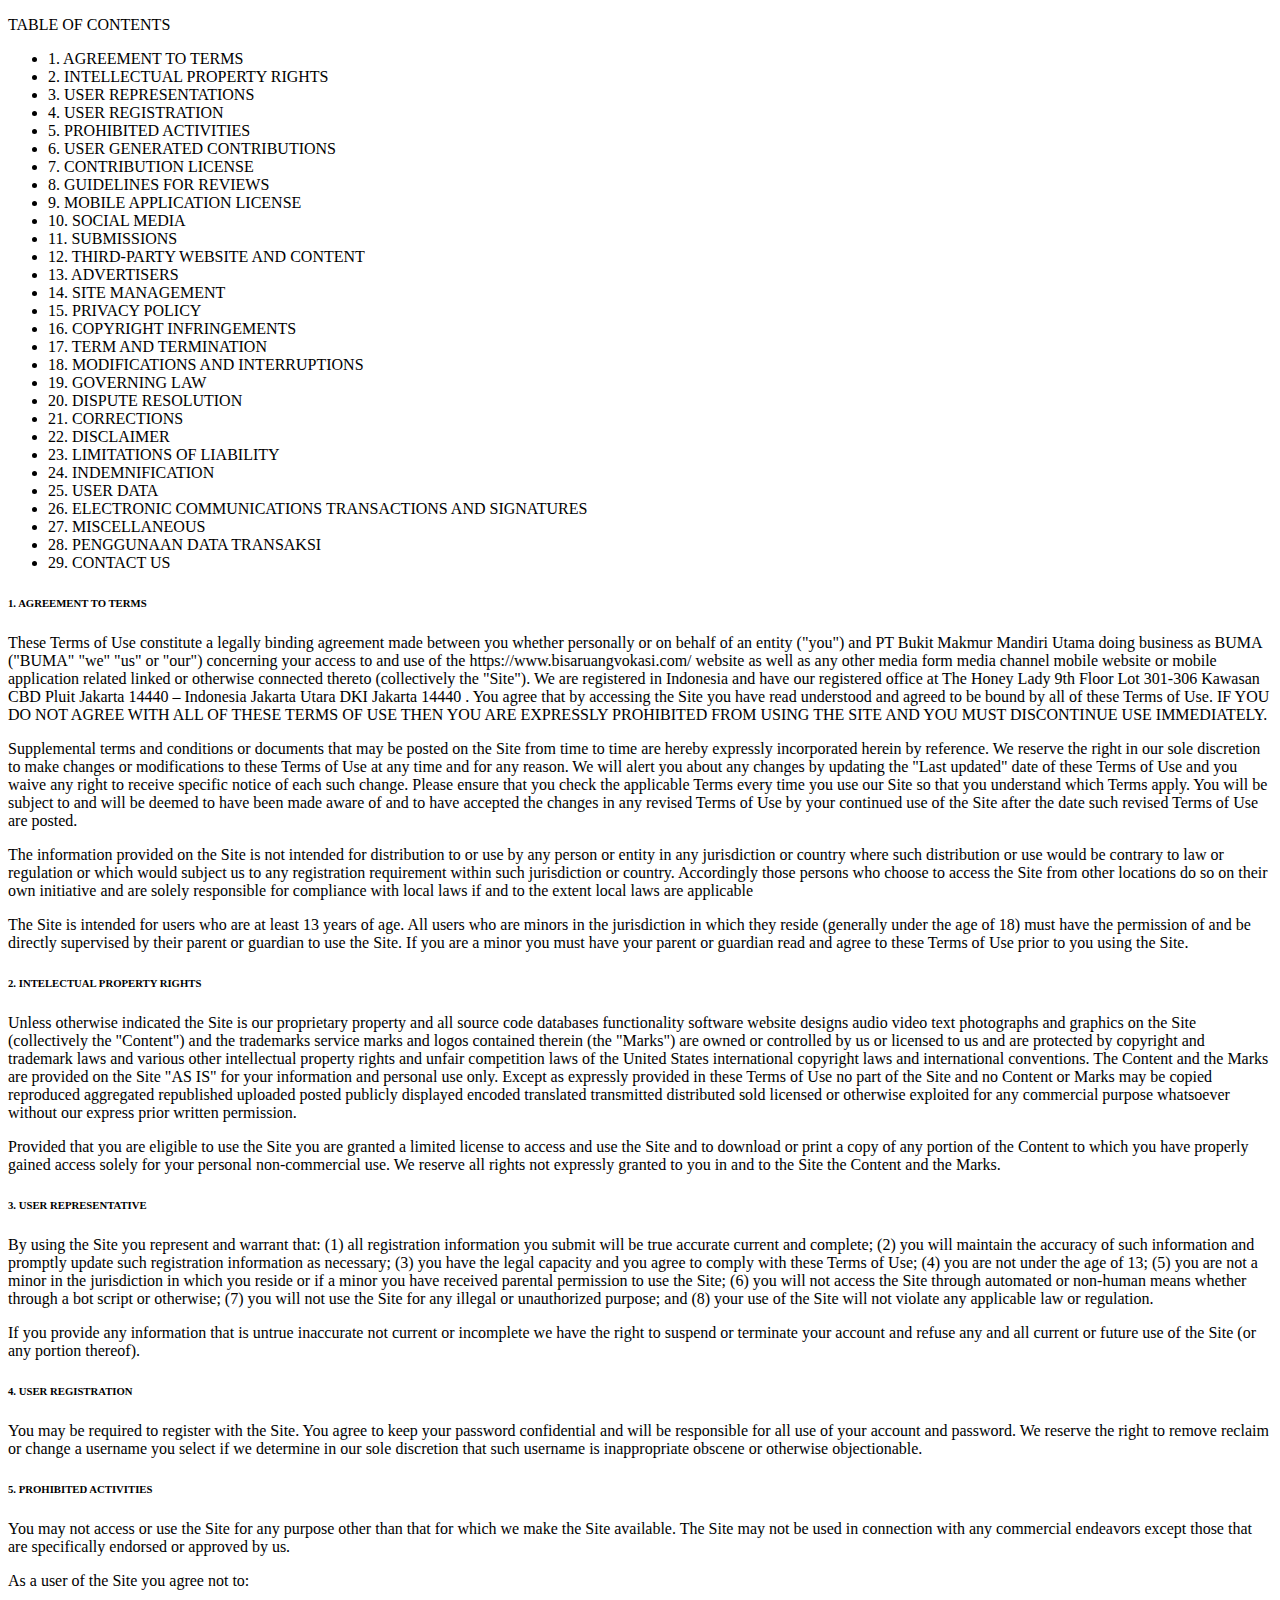
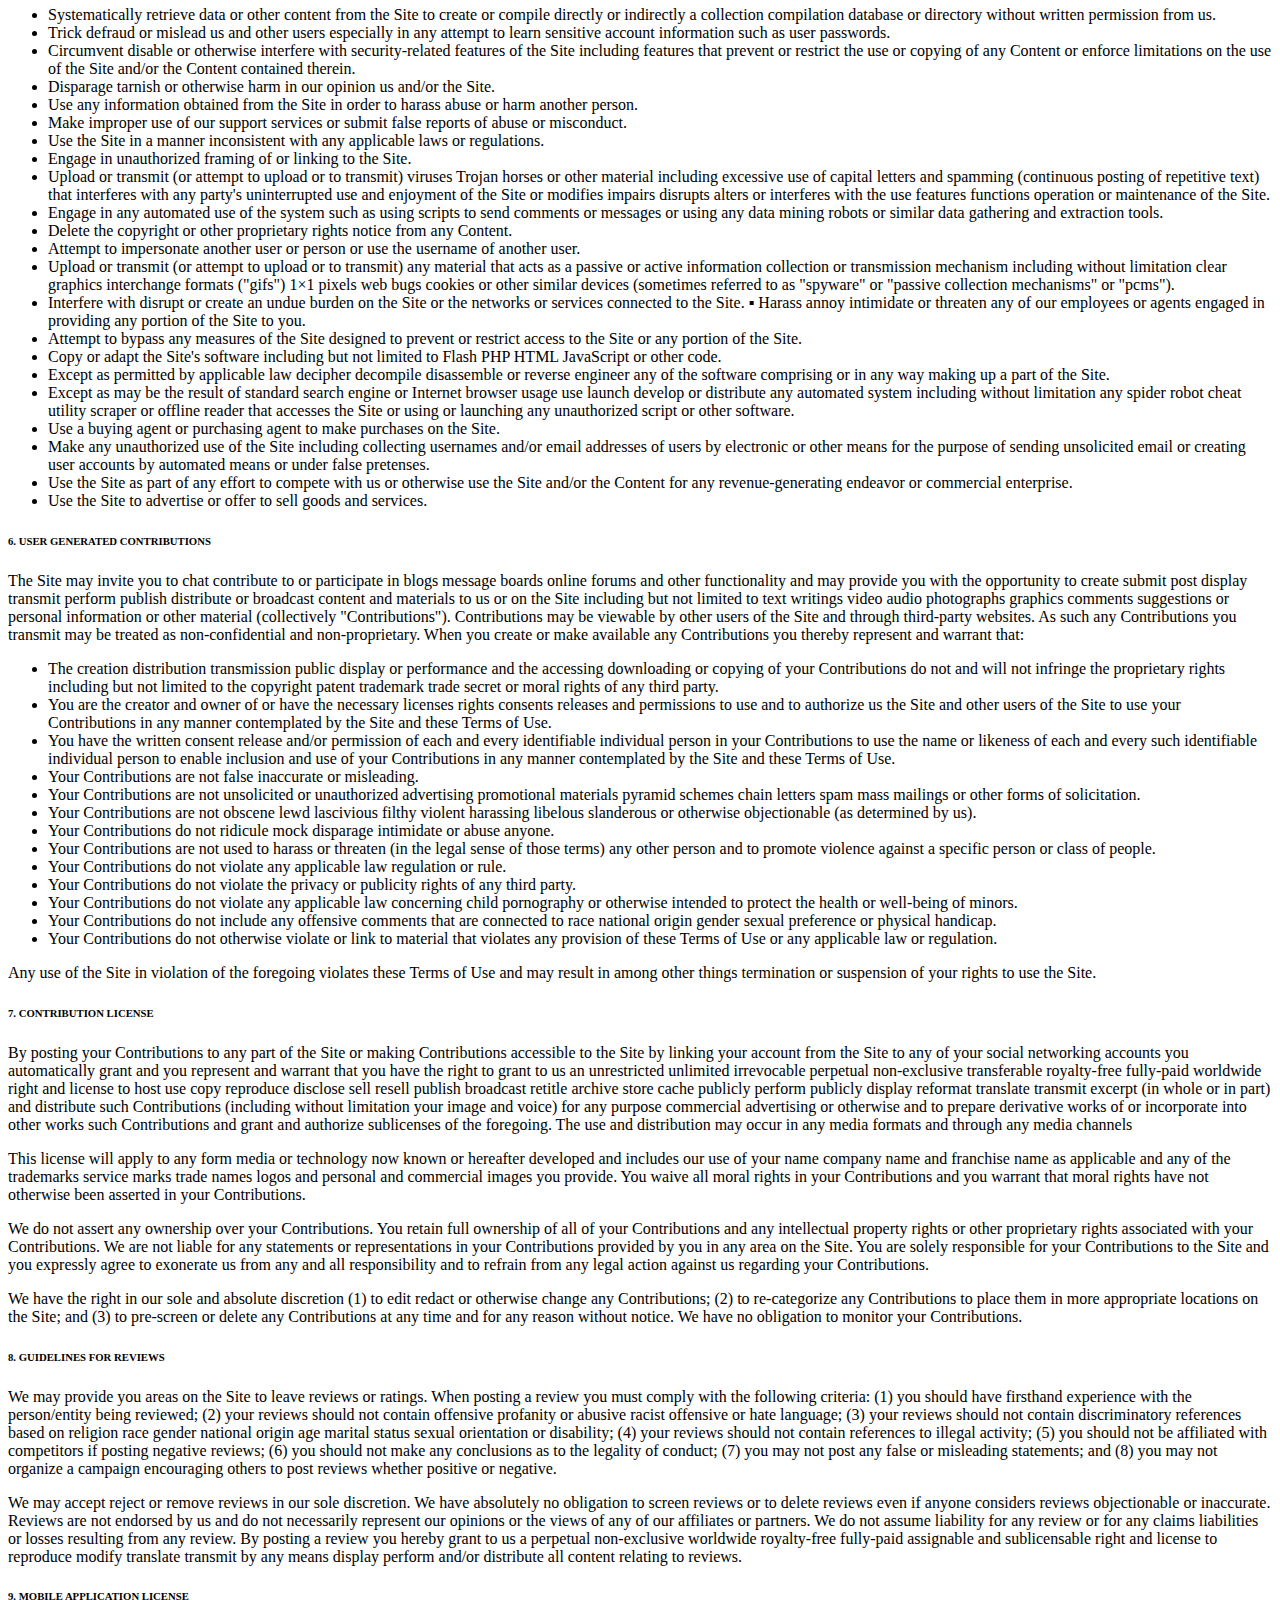
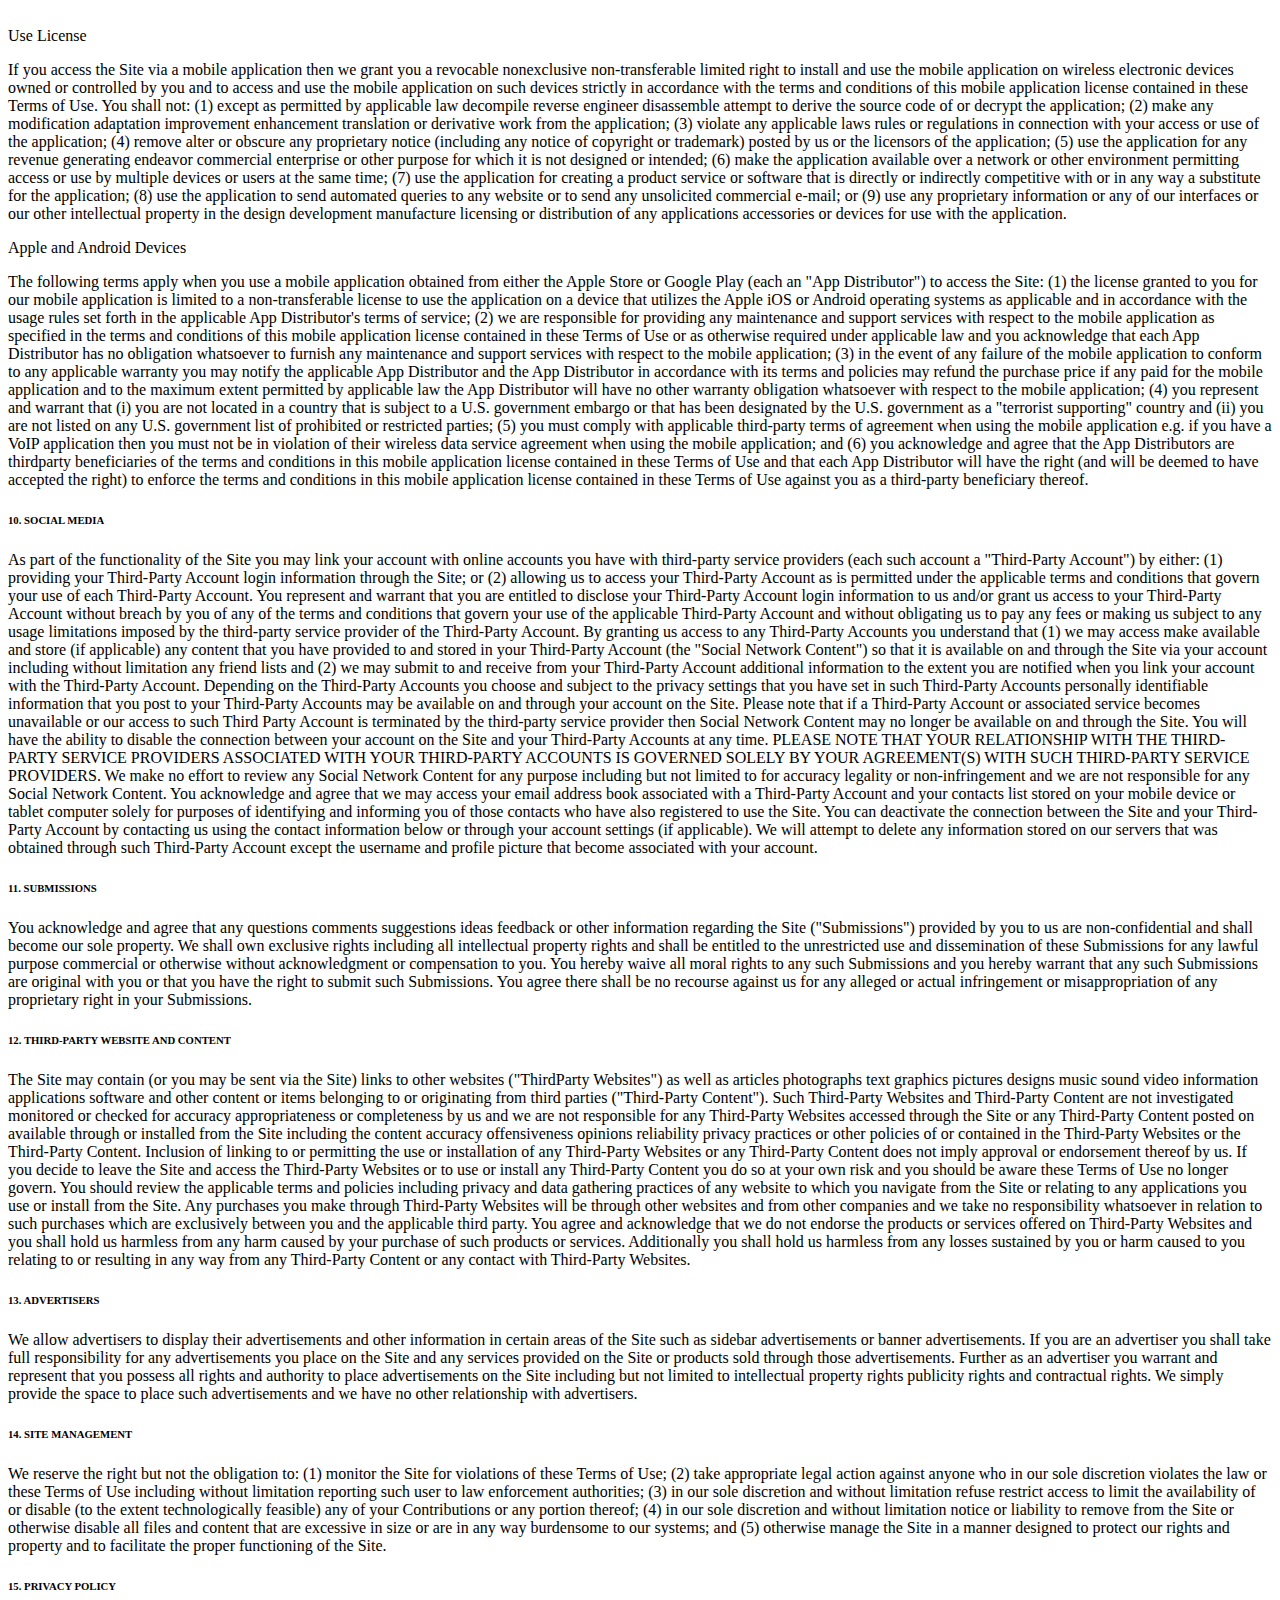
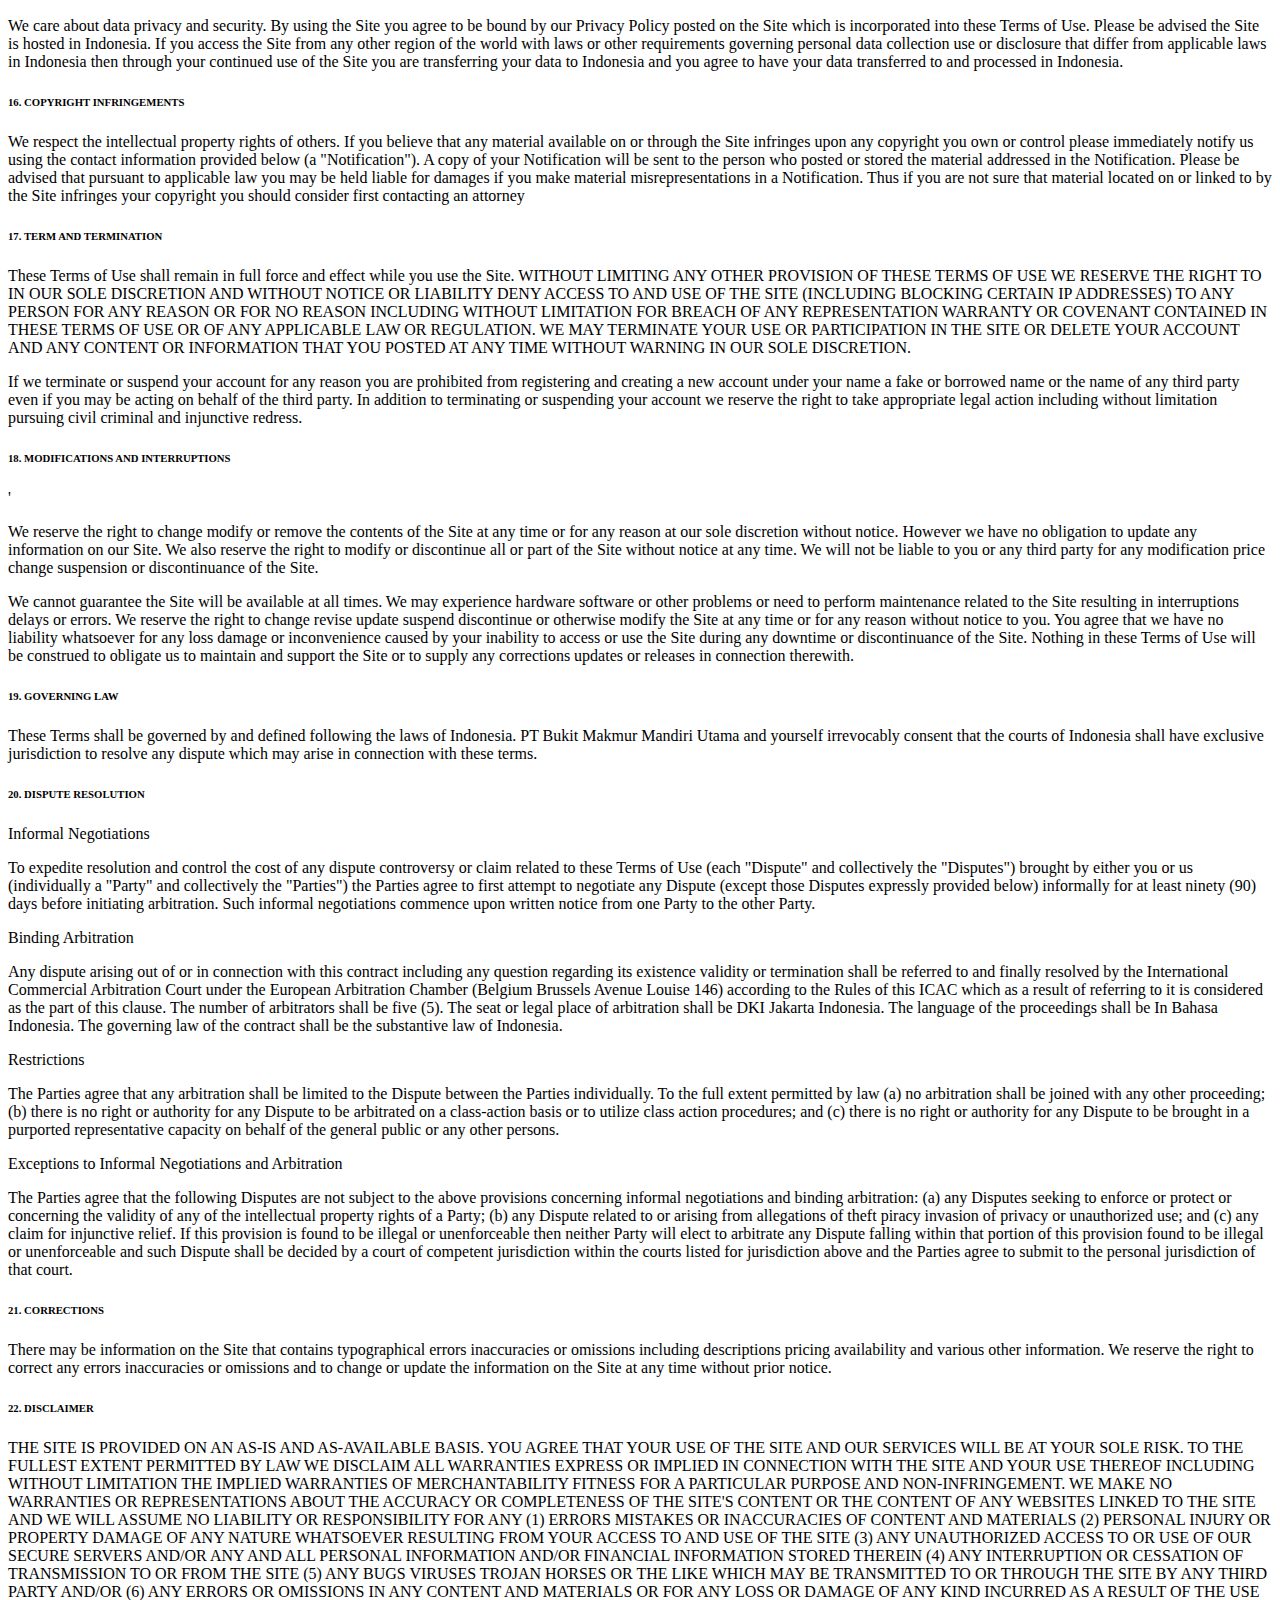
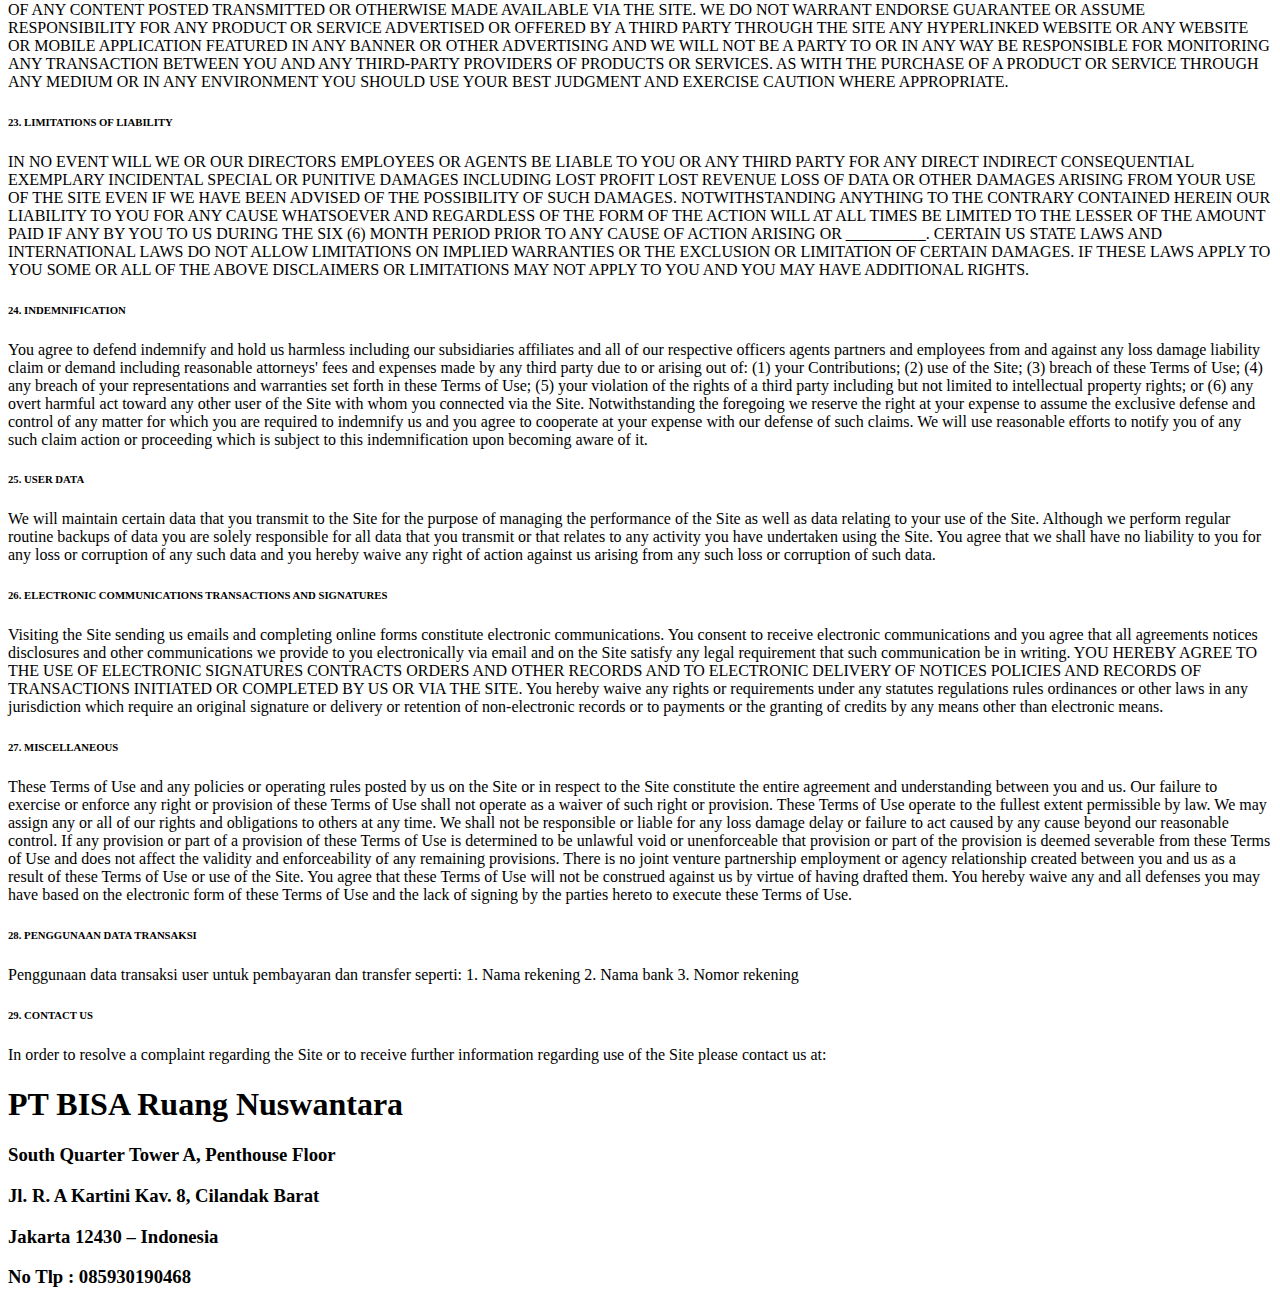
==== commit cc0f6cce: "Update tos.html" ====
--- a/tos.html
+++ b/tos.html
@@ -158,11 +158,10 @@
 <p>Penggunaan data transaksi user untuk pembayaran dan transfer seperti: 1. Nama rekening 2. Nama bank 3. Nomor rekening</p>
 <h6 id='terms_29'>29. CONTACT US</h6>
 <p>In order to resolve a complaint regarding the Site or to receive further information regarding use of the Site please contact us at:</p>
-<p>PT Bukit Makmur Mandiri Utama</p>
-<p>The Honey Lady 9th Floor Lot 301-306 Kawasan CBD Pluit Jakarta 14440 - Indonesia</p>
-<p>Jakarta Utara DKI Jakarta 14440</p>
-<p>Indonesia</p>
-<p>Phone: +6221 661 3636</p>
-<p>Fax: +6221 661 8917</p>
+<h1>PT BISA Ruang Nuswantara</h1>
+<h3>South Quarter Tower A, Penthouse Floor</h3>
+<h3>Jl. R. A Kartini Kav. 8, Cilandak Barat</h3>
+<h3>Jakarta 12430 – Indonesia</h3>
+<h3>No Tlp : 085930190468</h3>
 </body>
 </html>
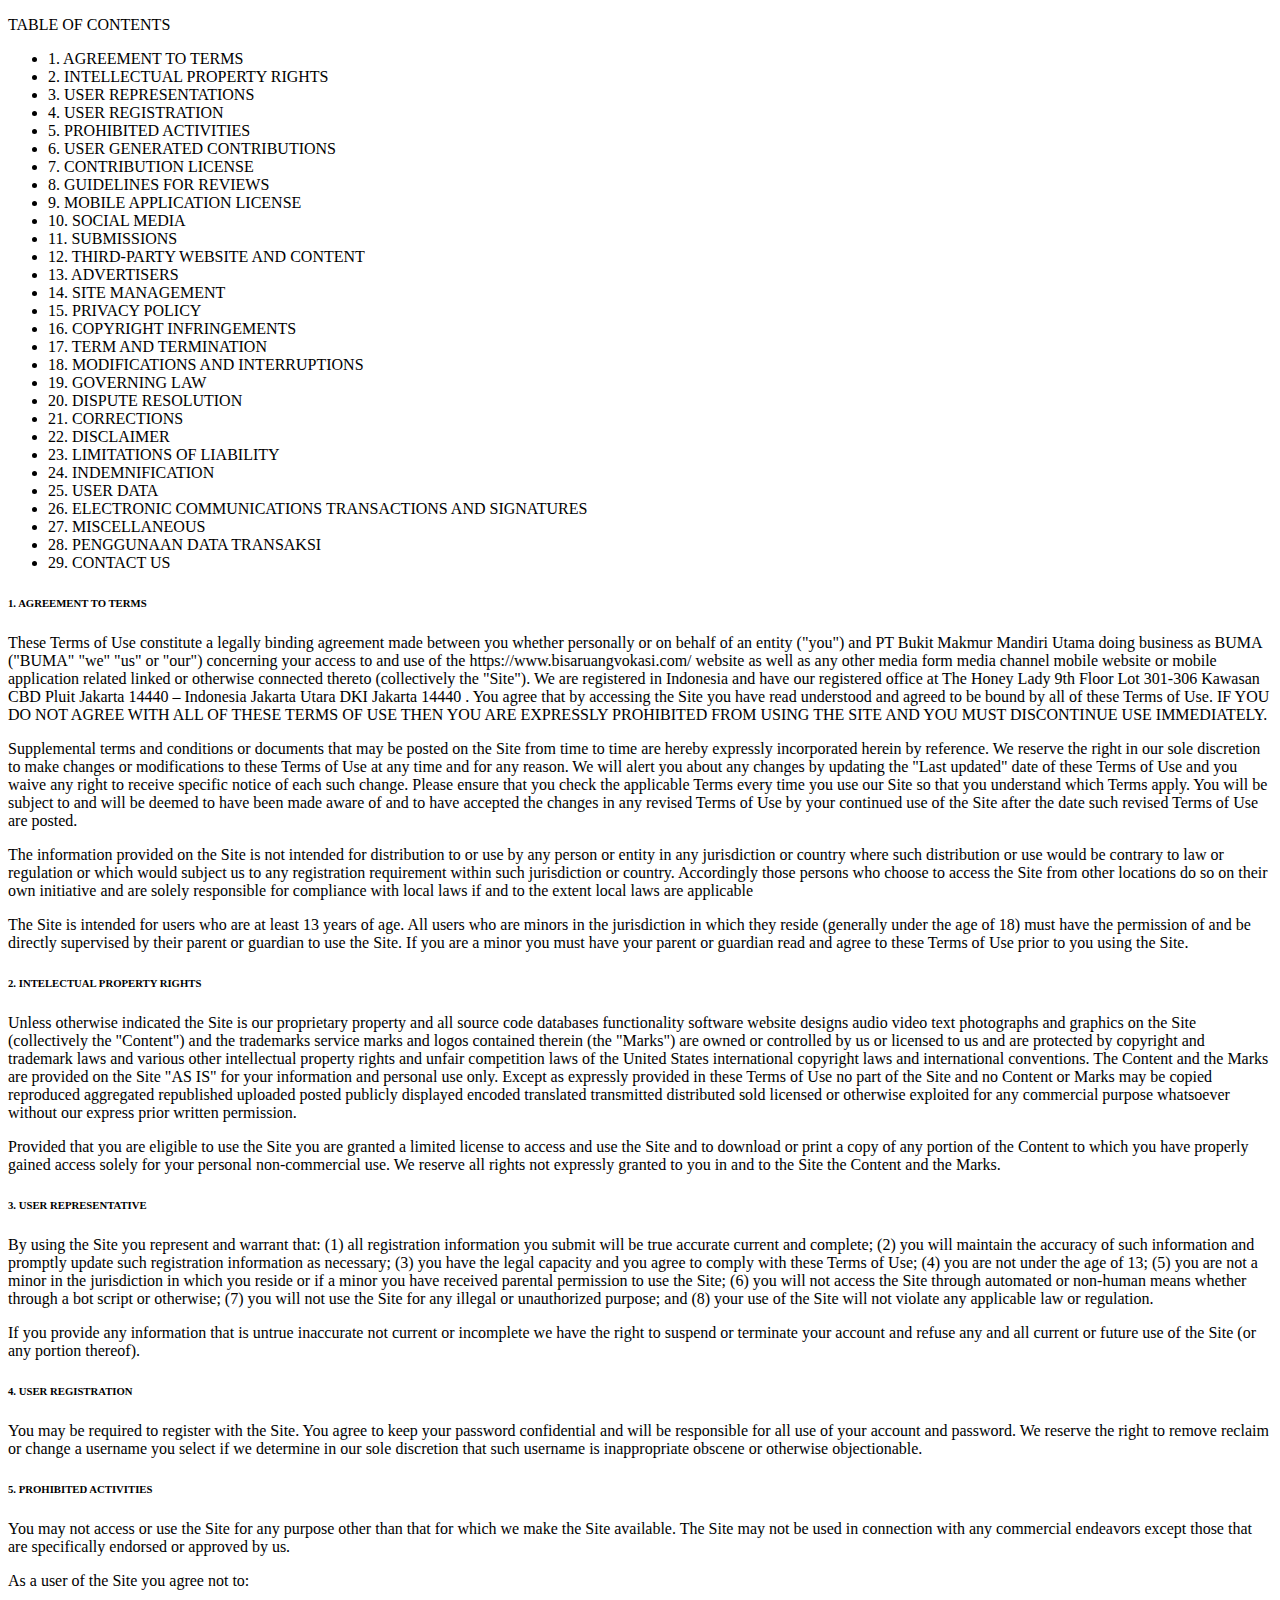
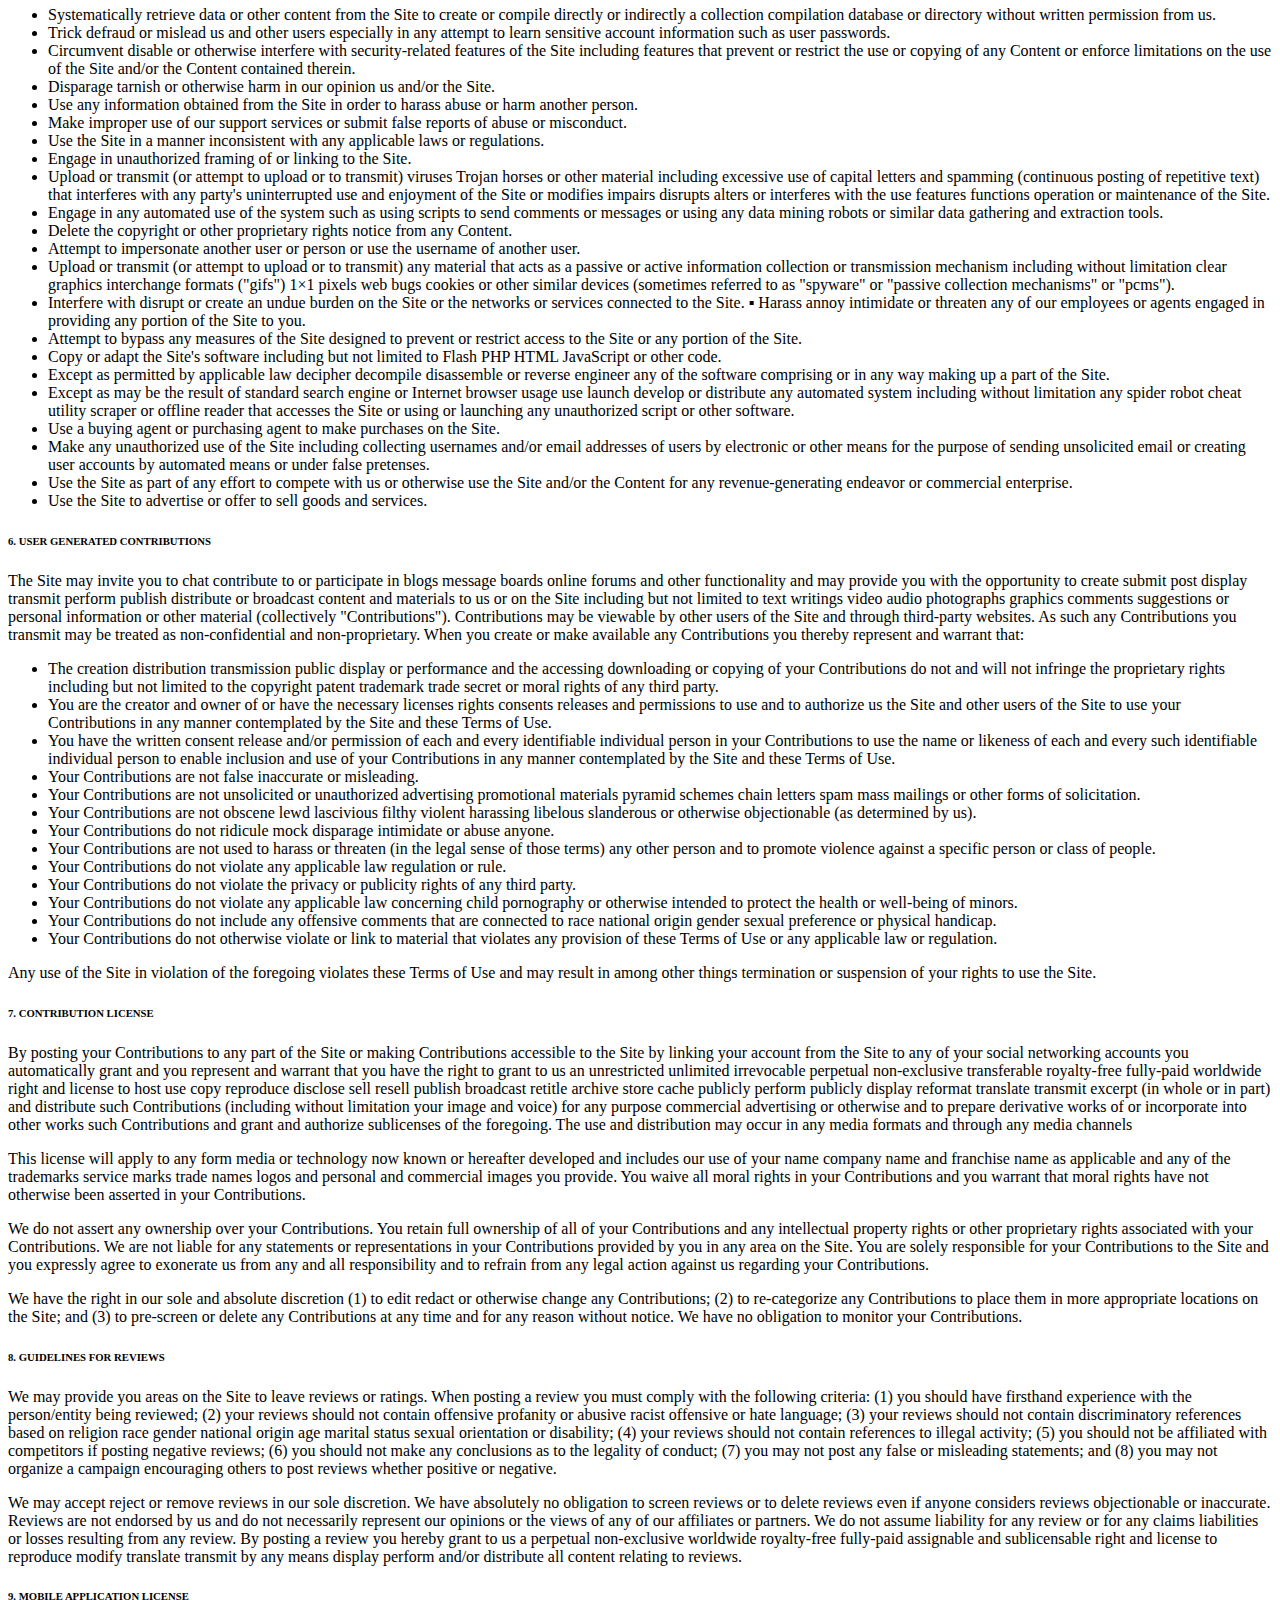
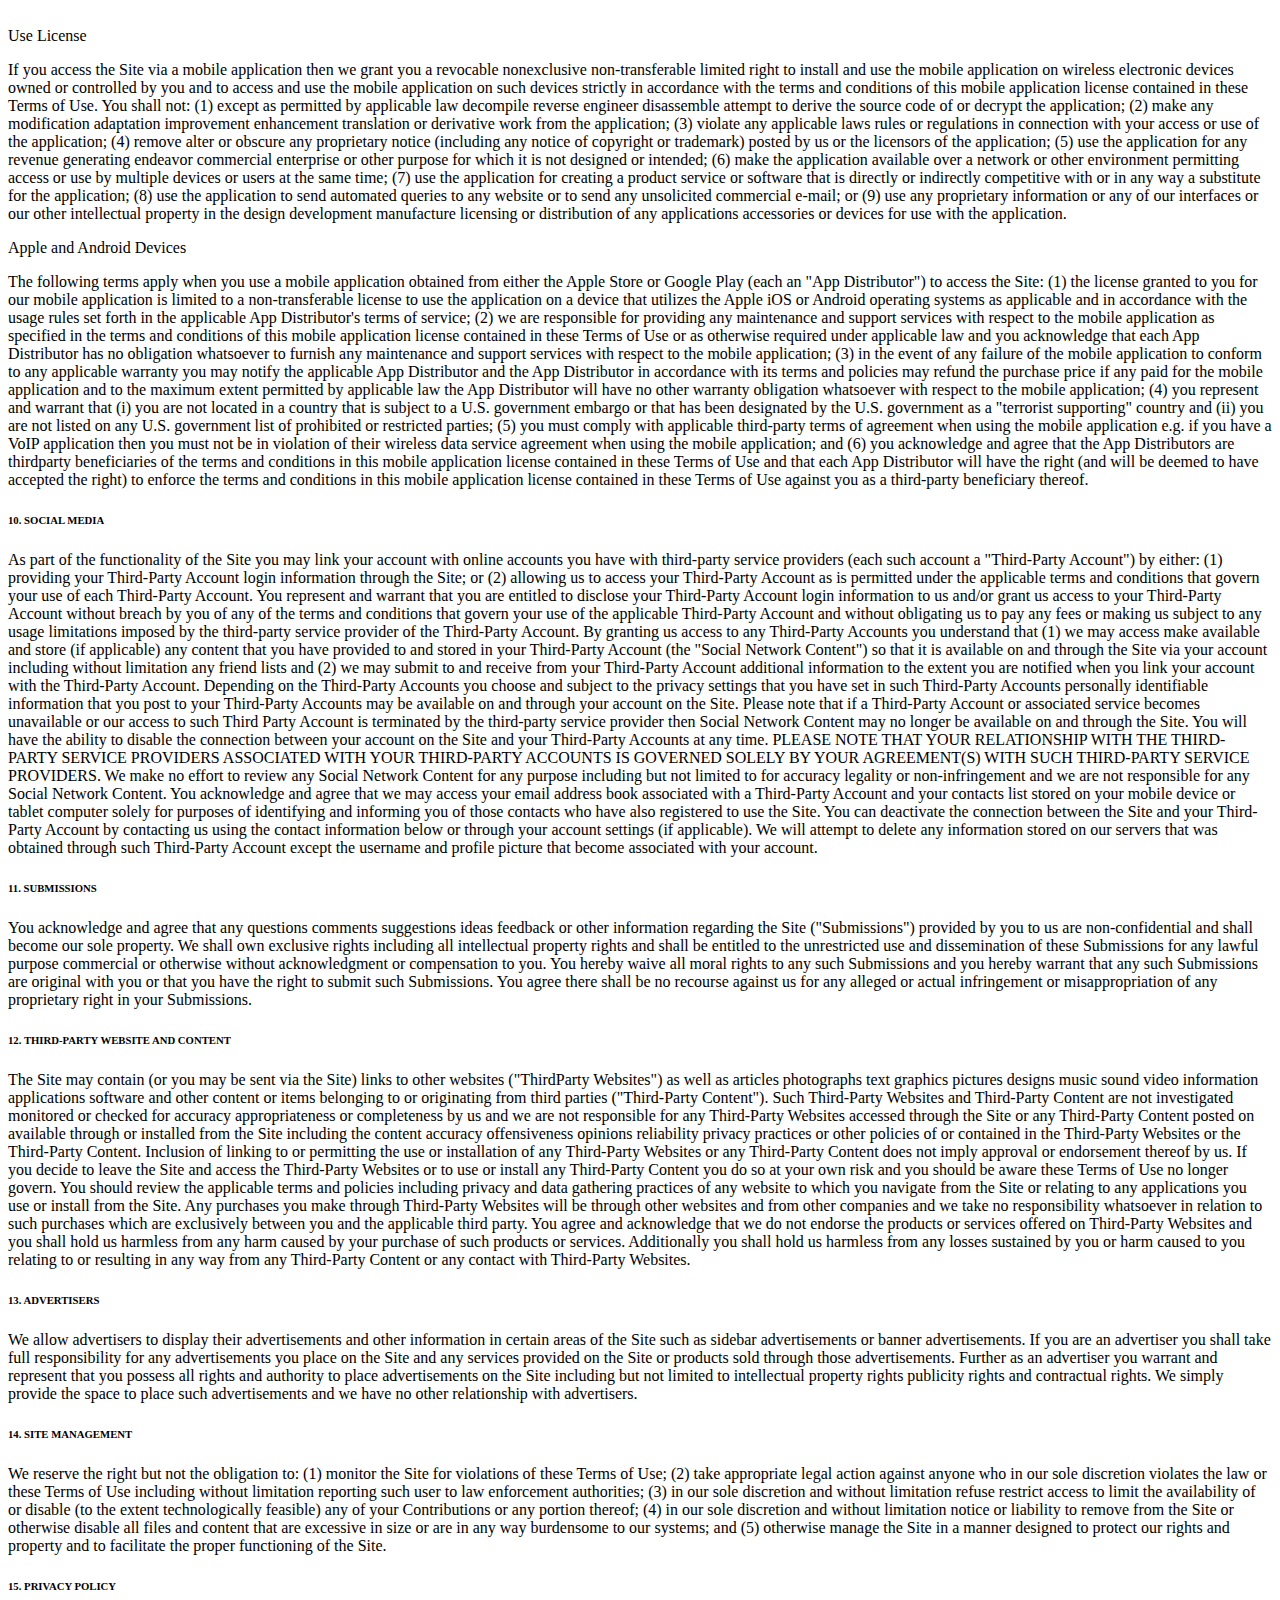
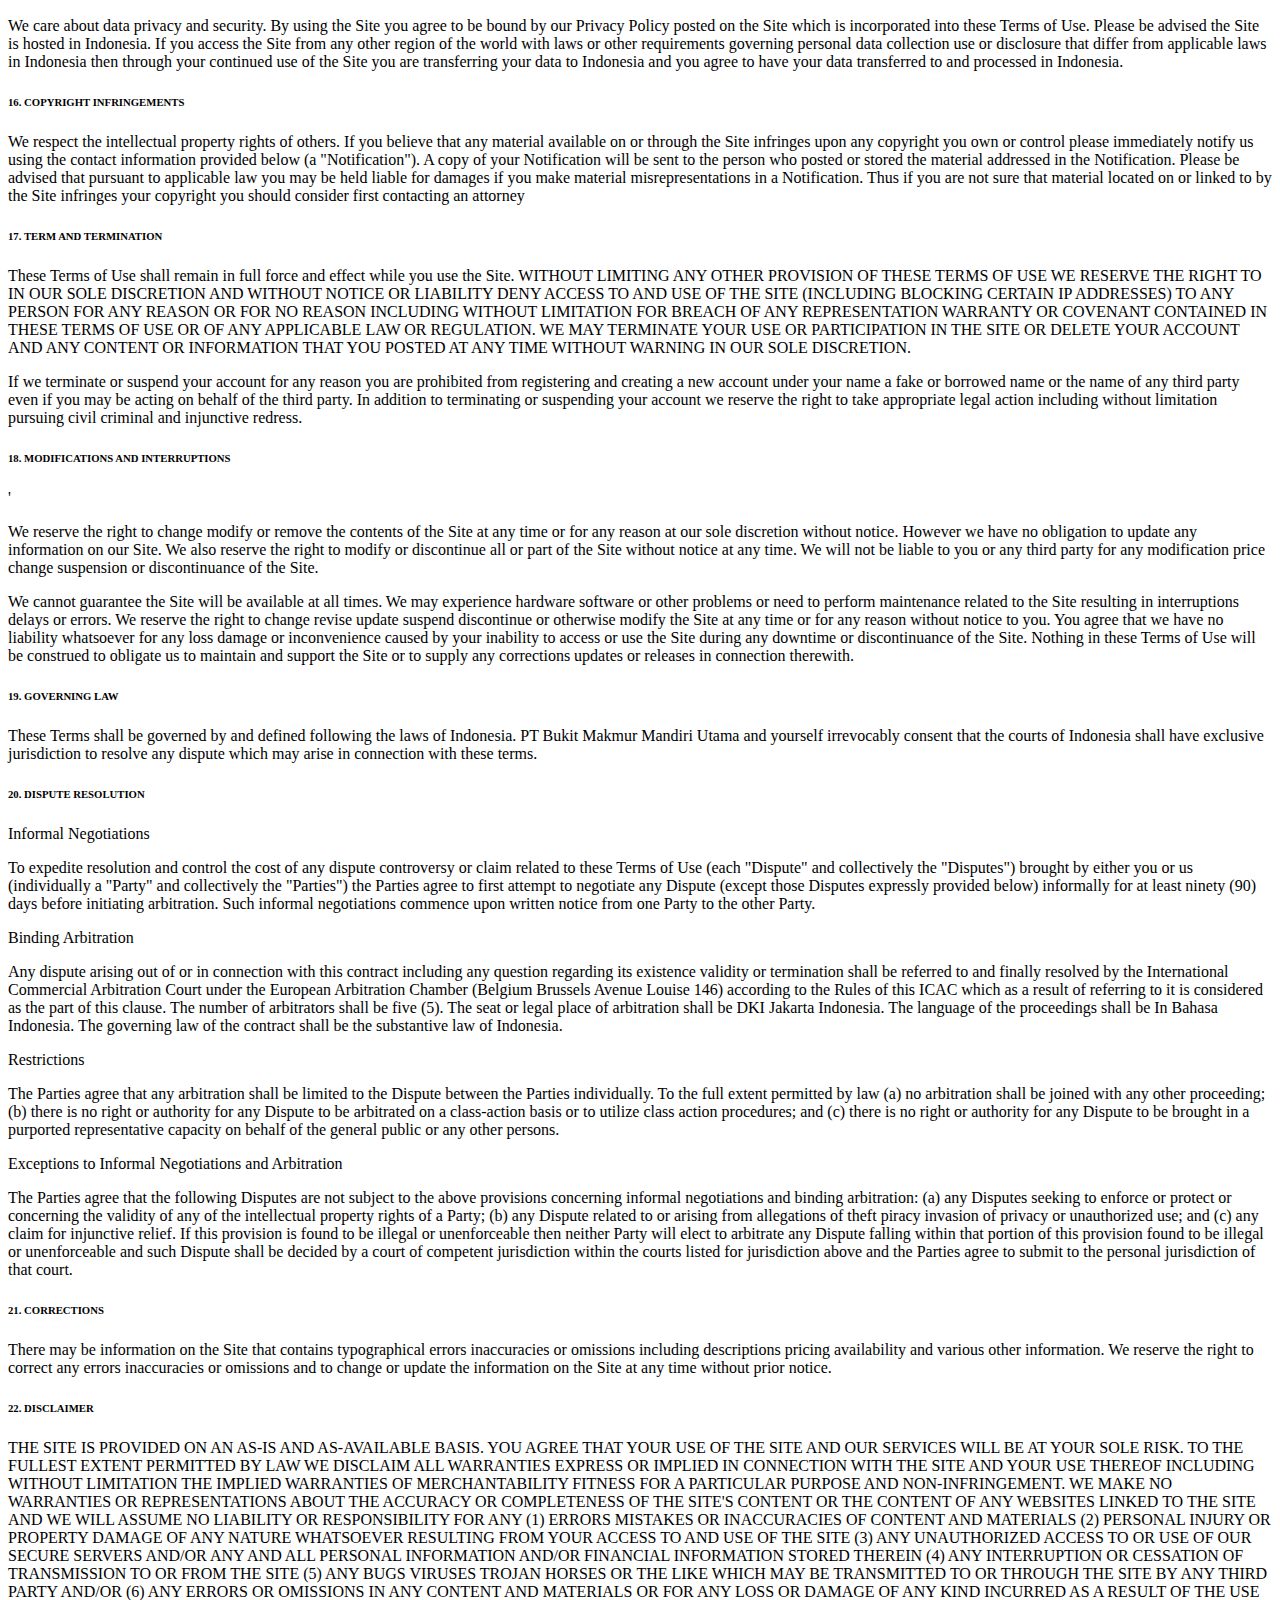
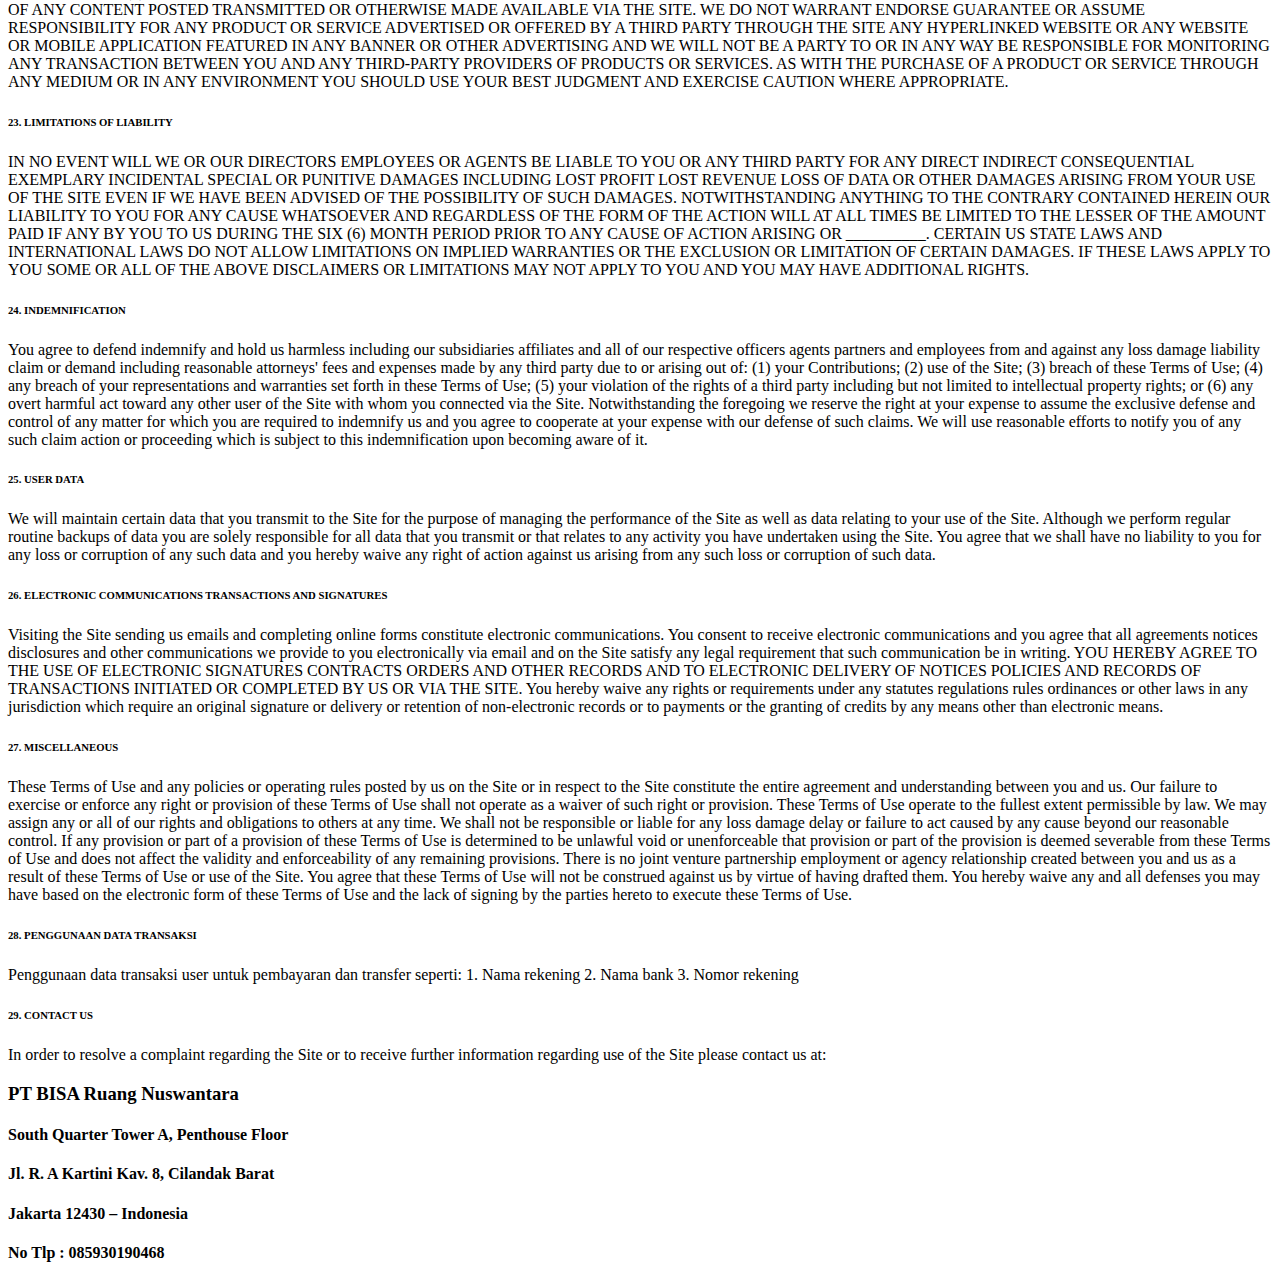
==== commit 9aee009e: "Update tos.html" ====
--- a/tos.html
+++ b/tos.html
@@ -158,10 +158,10 @@
 <p>Penggunaan data transaksi user untuk pembayaran dan transfer seperti: 1. Nama rekening 2. Nama bank 3. Nomor rekening</p>
 <h6 id='terms_29'>29. CONTACT US</h6>
 <p>In order to resolve a complaint regarding the Site or to receive further information regarding use of the Site please contact us at:</p>
-<h1>PT BISA Ruang Nuswantara</h1>
-<h3>South Quarter Tower A, Penthouse Floor</h3>
-<h3>Jl. R. A Kartini Kav. 8, Cilandak Barat</h3>
-<h3>Jakarta 12430 – Indonesia</h3>
-<h3>No Tlp : 085930190468</h3>
+<h3>PT BISA Ruang Nuswantara</h3>
+<h4>South Quarter Tower A, Penthouse Floor</h4>
+<h4>Jl. R. A Kartini Kav. 8, Cilandak Barat</h4>
+<h4>Jakarta 12430 – Indonesia</h4>
+<h4>No Tlp : 085930190468</h4>
 </body>
 </html>
